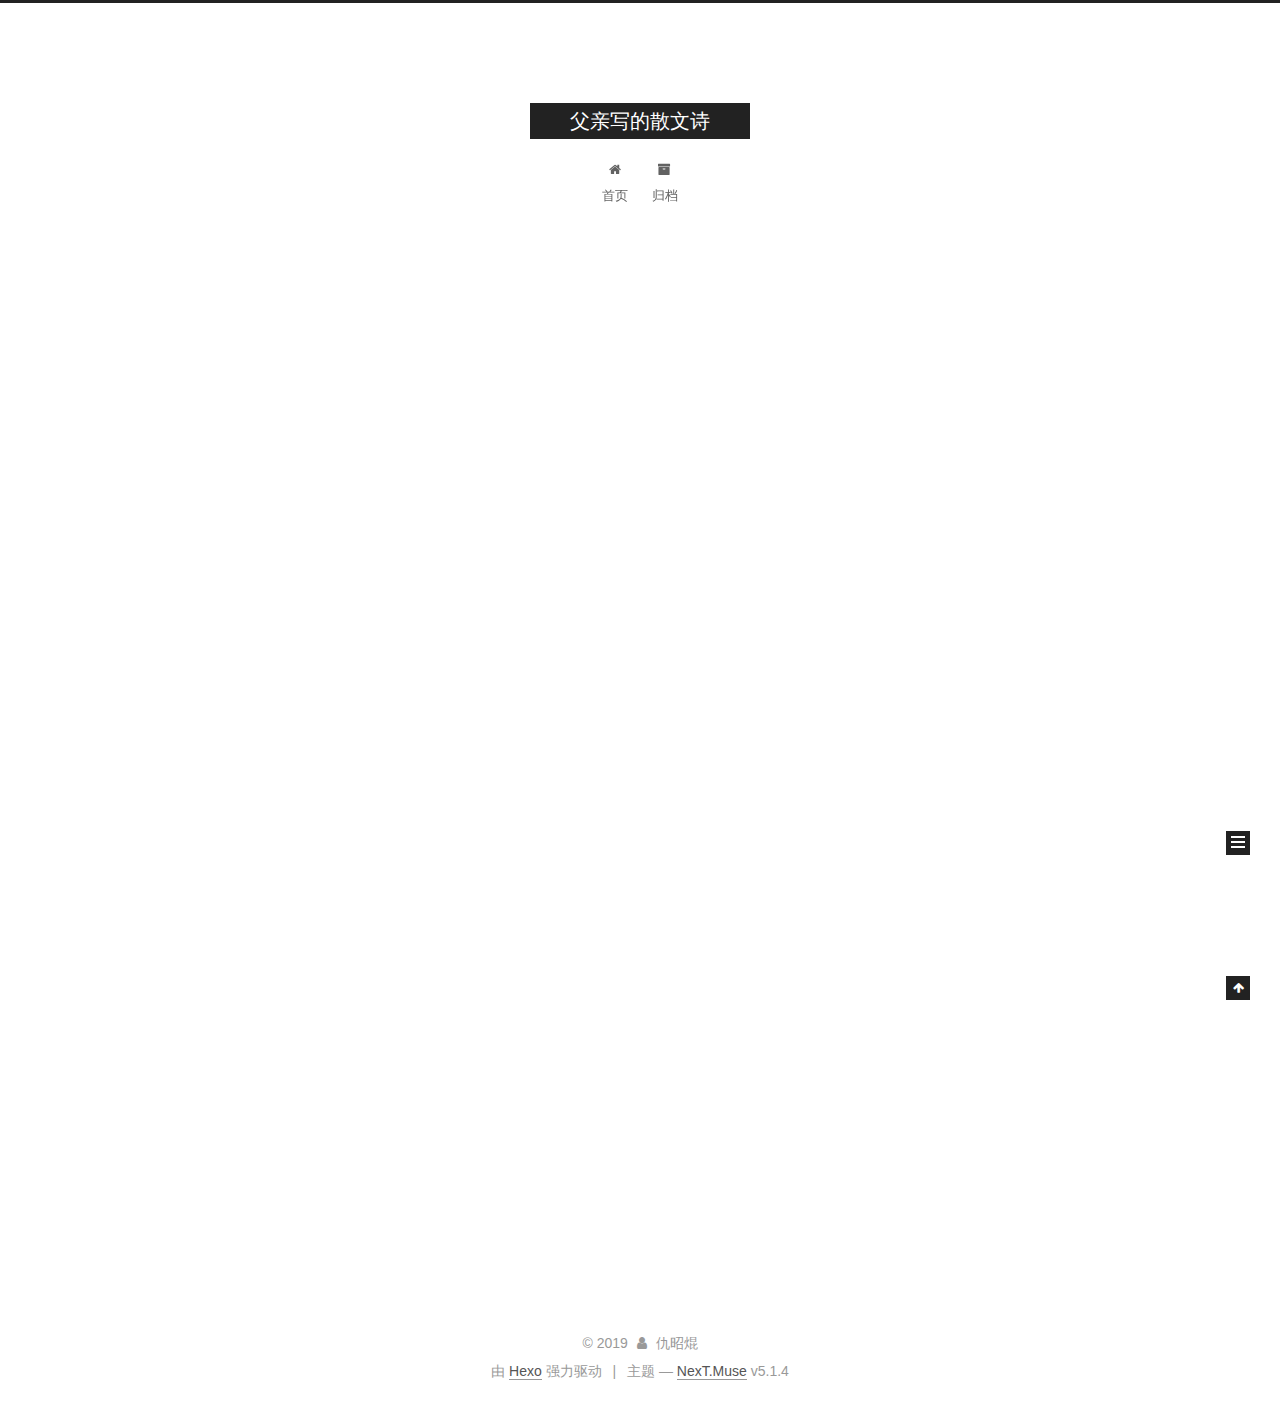
==== index.html @ 1dc47906 "Site updated: 2019-07-13 19:39:48" ====
<!DOCTYPE html>



  


<html class="theme-next muse use-motion" lang="zh-Hans">
<head><meta name="generator" content="Hexo 3.9.0">
  <meta charset="UTF-8">
<meta http-equiv="X-UA-Compatible" content="IE=edge">
<meta name="viewport" content="width=device-width, initial-scale=1, maximum-scale=1">
<meta name="theme-color" content="#222">









<meta http-equiv="Cache-Control" content="no-transform">
<meta http-equiv="Cache-Control" content="no-siteapp">
















  
  
  <link href="/lib/fancybox/source/jquery.fancybox.css?v=2.1.5" rel="stylesheet" type="text/css">







<link href="/lib/font-awesome/css/font-awesome.min.css?v=4.6.2" rel="stylesheet" type="text/css">

<link href="/css/main.css?v=5.1.4" rel="stylesheet" type="text/css">


  <link rel="apple-touch-icon" sizes="180x180" href="/images/apple-touch-icon-next.png?v=5.1.4">


  <link rel="icon" type="image/png" sizes="32x32" href="/images/favicon-32x32-next.png?v=5.1.4">


  <link rel="icon" type="image/png" sizes="16x16" href="/images/favicon-16x16-next.png?v=5.1.4">


  <link rel="mask-icon" href="/images/logo.svg?v=5.1.4" color="#222">





  <meta name="keywords" content="Hexo, NexT">










<meta property="og:type" content="website">
<meta property="og:title" content="父亲写的散文诗">
<meta property="og:url" content="http://yoursite.com/index.html">
<meta property="og:site_name" content="父亲写的散文诗">
<meta property="og:locale" content="zh-Hans">
<meta name="twitter:card" content="summary">
<meta name="twitter:title" content="父亲写的散文诗">



<script type="text/javascript" id="hexo.configurations">
  var NexT = window.NexT || {};
  var CONFIG = {
    root: '/',
    scheme: 'Muse',
    version: '5.1.4',
    sidebar: {"position":"left","display":"post","offset":12,"b2t":false,"scrollpercent":false,"onmobile":false},
    fancybox: true,
    tabs: true,
    motion: {"enable":true,"async":false,"transition":{"post_block":"fadeIn","post_header":"slideDownIn","post_body":"slideDownIn","coll_header":"slideLeftIn","sidebar":"slideUpIn"}},
    duoshuo: {
      userId: '0',
      author: '博主'
    },
    algolia: {
      applicationID: '',
      apiKey: '',
      indexName: '',
      hits: {"per_page":10},
      labels: {"input_placeholder":"Search for Posts","hits_empty":"We didn't find any results for the search: ${query}","hits_stats":"${hits} results found in ${time} ms"}
    }
  };
</script>



  <link rel="canonical" href="http://yoursite.com/">





  <title>父亲写的散文诗</title>
  








</head>

<body itemscope itemtype="http://schema.org/WebPage" lang="zh-Hans">

  
  
    
  

  <div class="container sidebar-position-left 
  page-home">
    <div class="headband"></div>

    <header id="header" class="header" itemscope itemtype="http://schema.org/WPHeader">
      <div class="header-inner"><div class="site-brand-wrapper">
  <div class="site-meta ">
    

    <div class="custom-logo-site-title">
      <a href="/" class="brand" rel="start">
        <span class="logo-line-before"><i></i></span>
        <span class="site-title">父亲写的散文诗</span>
        <span class="logo-line-after"><i></i></span>
      </a>
    </div>
      
        <p class="site-subtitle"></p>
      
  </div>

  <div class="site-nav-toggle">
    <button>
      <span class="btn-bar"></span>
      <span class="btn-bar"></span>
      <span class="btn-bar"></span>
    </button>
  </div>
</div>

<nav class="site-nav">
  

  
    <ul id="menu" class="menu">
      
        
        <li class="menu-item menu-item-home">
          <a href="/" rel="section">
            
              <i class="menu-item-icon fa fa-fw fa-home"></i> <br>
            
            首页
          </a>
        </li>
      
        
        <li class="menu-item menu-item-archives">
          <a href="/archives/" rel="section">
            
              <i class="menu-item-icon fa fa-fw fa-archive"></i> <br>
            
            归档
          </a>
        </li>
      

      
    </ul>
  

  
</nav>



 </div>
    </header>

    <main id="main" class="main">
      <div class="main-inner">
        <div class="content-wrap">
          <div id="content" class="content">
            
  <section id="posts" class="posts-expand">
    
      

  

  
  
  

  <article class="post post-type-normal" itemscope itemtype="http://schema.org/Article">
  
  
  
  <div class="post-block">
    <link itemprop="mainEntityOfPage" href="http://yoursite.com/2019/07/13/hello-world/">

    <span hidden itemprop="author" itemscope itemtype="http://schema.org/Person">
      <meta itemprop="name" content="仇昭焜">
      <meta itemprop="description" content>
      <meta itemprop="image" content="/images/avatar.gif">
    </span>

    <span hidden itemprop="publisher" itemscope itemtype="http://schema.org/Organization">
      <meta itemprop="name" content="父亲写的散文诗">
    </span>

    
      <header class="post-header">

        
        
          <h1 class="post-title" itemprop="name headline">
                
                <a class="post-title-link" href="/2019/07/13/hello-world/" itemprop="url">Hello World</a></h1>
        

        <div class="post-meta">
          <span class="post-time">
            
              <span class="post-meta-item-icon">
                <i class="fa fa-calendar-o"></i>
              </span>
              
                <span class="post-meta-item-text">发表于</span>
              
              <time title="创建于" itemprop="dateCreated datePublished" datetime="2019-07-13T18:58:44+08:00">
                2019-07-13
              </time>
            

            

            
          </span>

          

          
            
          

          
          

          

          

          

        </div>
      </header>
    

    
    
    
    <div class="post-body" itemprop="articleBody">

      
      

      
        
          
            <p>Welcome to <a href="https://hexo.io/" target="_blank" rel="noopener">Hexo</a>! This is your very first post. Check <a href="https://hexo.io/docs/" target="_blank" rel="noopener">documentation</a> for more info. If you get any problems when using Hexo, you can find the answer in <a href="https://hexo.io/docs/troubleshooting.html" target="_blank" rel="noopener">troubleshooting</a> or you can ask me on <a href="https://github.com/hexojs/hexo/issues" target="_blank" rel="noopener">GitHub</a>.</p>
<h2 id="Quick-Start"><a href="#Quick-Start" class="headerlink" title="Quick Start"></a>Quick Start</h2><h3 id="Create-a-new-post"><a href="#Create-a-new-post" class="headerlink" title="Create a new post"></a>Create a new post</h3><figure class="highlight bash"><table><tr><td class="gutter"><pre><span class="line">1</span><br></pre></td><td class="code"><pre><span class="line">$ hexo new <span class="string">"My New Post"</span></span><br></pre></td></tr></table></figure>

<p>More info: <a href="https://hexo.io/docs/writing.html" target="_blank" rel="noopener">Writing</a></p>
<h3 id="Run-server"><a href="#Run-server" class="headerlink" title="Run server"></a>Run server</h3><figure class="highlight bash"><table><tr><td class="gutter"><pre><span class="line">1</span><br></pre></td><td class="code"><pre><span class="line">$ hexo server</span><br></pre></td></tr></table></figure>

<p>More info: <a href="https://hexo.io/docs/server.html" target="_blank" rel="noopener">Server</a></p>
<h3 id="Generate-static-files"><a href="#Generate-static-files" class="headerlink" title="Generate static files"></a>Generate static files</h3><figure class="highlight bash"><table><tr><td class="gutter"><pre><span class="line">1</span><br></pre></td><td class="code"><pre><span class="line">$ hexo generate</span><br></pre></td></tr></table></figure>

<p>More info: <a href="https://hexo.io/docs/generating.html" target="_blank" rel="noopener">Generating</a></p>
<h3 id="Deploy-to-remote-sites"><a href="#Deploy-to-remote-sites" class="headerlink" title="Deploy to remote sites"></a>Deploy to remote sites</h3><figure class="highlight bash"><table><tr><td class="gutter"><pre><span class="line">1</span><br></pre></td><td class="code"><pre><span class="line">$ hexo deploy</span><br></pre></td></tr></table></figure>

<p>More info: <a href="https://hexo.io/docs/deployment.html" target="_blank" rel="noopener">Deployment</a></p>

          
        
      
    </div>
    
    
    

    

    

    

    <footer class="post-footer">
      

      

      

      
      
        <div class="post-eof"></div>
      
    </footer>
  </div>
  
  
  
  </article>


    
  </section>

  


          </div>
          


          

        </div>
        
          
  
  <div class="sidebar-toggle">
    <div class="sidebar-toggle-line-wrap">
      <span class="sidebar-toggle-line sidebar-toggle-line-first"></span>
      <span class="sidebar-toggle-line sidebar-toggle-line-middle"></span>
      <span class="sidebar-toggle-line sidebar-toggle-line-last"></span>
    </div>
  </div>

  <aside id="sidebar" class="sidebar">
    
    <div class="sidebar-inner">

      

      

      <section class="site-overview-wrap sidebar-panel sidebar-panel-active">
        <div class="site-overview">
          <div class="site-author motion-element" itemprop="author" itemscope itemtype="http://schema.org/Person">
            
              <p class="site-author-name" itemprop="name">仇昭焜</p>
              <p class="site-description motion-element" itemprop="description"></p>
          </div>

          <nav class="site-state motion-element">

            
              <div class="site-state-item site-state-posts">
              
                <a href="/archives/">
              
                  <span class="site-state-item-count">1</span>
                  <span class="site-state-item-name">日志</span>
                </a>
              </div>
            

            

            

          </nav>

          

          

          
          

          
          

          

        </div>
      </section>

      

      

    </div>
  </aside>


        
      </div>
    </main>

    <footer id="footer" class="footer">
      <div class="footer-inner">
        <div class="copyright">&copy; <span itemprop="copyrightYear">2019</span>
  <span class="with-love">
    <i class="fa fa-user"></i>
  </span>
  <span class="author" itemprop="copyrightHolder">仇昭焜</span>

  
</div>


  <div class="powered-by">由 <a class="theme-link" target="_blank" href="https://hexo.io">Hexo</a> 强力驱动</div>



  <span class="post-meta-divider">|</span>



  <div class="theme-info">主题 &mdash; <a class="theme-link" target="_blank" href="https://github.com/iissnan/hexo-theme-next">NexT.Muse</a> v5.1.4</div>




        







        
      </div>
    </footer>

    
      <div class="back-to-top">
        <i class="fa fa-arrow-up"></i>
        
      </div>
    

    

  </div>

  

<script type="text/javascript">
  if (Object.prototype.toString.call(window.Promise) !== '[object Function]') {
    window.Promise = null;
  }
</script>









  












  
  
    <script type="text/javascript" src="/lib/jquery/index.js?v=2.1.3"></script>
  

  
  
    <script type="text/javascript" src="/lib/fastclick/lib/fastclick.min.js?v=1.0.6"></script>
  

  
  
    <script type="text/javascript" src="/lib/jquery_lazyload/jquery.lazyload.js?v=1.9.7"></script>
  

  
  
    <script type="text/javascript" src="/lib/velocity/velocity.min.js?v=1.2.1"></script>
  

  
  
    <script type="text/javascript" src="/lib/velocity/velocity.ui.min.js?v=1.2.1"></script>
  

  
  
    <script type="text/javascript" src="/lib/fancybox/source/jquery.fancybox.pack.js?v=2.1.5"></script>
  


  


  <script type="text/javascript" src="/js/src/utils.js?v=5.1.4"></script>

  <script type="text/javascript" src="/js/src/motion.js?v=5.1.4"></script>



  
  

  

  


  <script type="text/javascript" src="/js/src/bootstrap.js?v=5.1.4"></script>



  


  




	





  





  












  





  

  

  

  
  

  

  

  

</body>
</html>
---- css/main.css ----
/* normalize.css v3.0.2 | MIT License | git.io/normalize */
html {
  font-family: sans-serif; /* 1 */
  -ms-text-size-adjust: 100%; /* 2 */
  -webkit-text-size-adjust: 100%; /* 2 */
}
body {
  margin: 0;
}
article,
aside,
details,
figcaption,
figure,
footer,
header,
hgroup,
main,
menu,
nav,
section,
summary {
  display: block;
}
audio,
canvas,
progress,
video {
  display: inline-block; /* 1 */
  vertical-align: baseline; /* 2 */
}
audio:not([controls]) {
  display: none;
  height: 0;
}
[hidden],
template {
  display: none;
}
a {
  background-color: transparent;
}
a:active,
a:hover {
  outline: 0;
}
abbr[title] {
  border-bottom: 1px dotted;
}
b,
strong {
  font-weight: bold;
}
dfn {
  font-style: italic;
}
h1 {
  font-size: 2em;
  margin: 0.67em 0;
}
mark {
  background: #ff0;
  color: #000;
}
small {
  font-size: 80%;
}
sub,
sup {
  font-size: 75%;
  line-height: 0;
  position: relative;
  vertical-align: baseline;
}
sup {
  top: -0.5em;
}
sub {
  bottom: -0.25em;
}
img {
  border: 0;
}
svg:not(:root) {
  overflow: hidden;
}
figure {
  margin: 1em 40px;
}
hr {
  -moz-box-sizing: content-box;
  box-sizing: content-box;
  height: 0;
}
pre {
  overflow: auto;
}
code,
kbd,
pre,
samp {
  font-family: monospace, monospace;
  font-size: 1em;
}
button,
input,
optgroup,
select,
textarea {
  color: inherit; /* 1 */
  font: inherit; /* 2 */
  margin: 0; /* 3 */
}
button {
  overflow: visible;
}
button,
select {
  text-transform: none;
}
button,
html input[type="button"],
input[type="reset"],
input[type="submit"] {
  -webkit-appearance: button; /* 2 */
  cursor: pointer; /* 3 */
}
button[disabled],
html input[disabled] {
  cursor: default;
}
button::-moz-focus-inner,
input::-moz-focus-inner {
  border: 0;
  padding: 0;
}
input {
  line-height: normal;
}
input[type="checkbox"],
input[type="radio"] {
  box-sizing: border-box; /* 1 */
  padding: 0; /* 2 */
}
input[type="number"]::-webkit-inner-spin-button,
input[type="number"]::-webkit-outer-spin-button {
  height: auto;
}
input[type="search"] {
  -webkit-appearance: textfield; /* 1 */
  -moz-box-sizing: content-box;
  -webkit-box-sizing: content-box; /* 2 */
  box-sizing: content-box;
}
input[type="search"]::-webkit-search-cancel-button,
input[type="search"]::-webkit-search-decoration {
  -webkit-appearance: none;
}
fieldset {
  border: 1px solid #c0c0c0;
  margin: 0 2px;
  padding: 0.35em 0.625em 0.75em;
}
legend {
  border: 0; /* 1 */
  padding: 0; /* 2 */
}
textarea {
  overflow: auto;
}
optgroup {
  font-weight: bold;
}
table {
  border-collapse: collapse;
  border-spacing: 0;
}
td,
th {
  padding: 0;
}
::selection {
  background: #262a30;
  color: #fff;
}
body {
  position: relative;
  font-family: 'Lato', "PingFang SC", "Microsoft YaHei", sans-serif;
  font-size: 14px;
  line-height: 2;
  color: #555;
  background: #fff;
}
@media (max-width: 767px) {
  body {
    padding-right: 0 !important;
  }
}
@media (min-width: 768px) and (max-width: 991px) {
  body {
    padding-right: 0 !important;
  }
}
@media (min-width: 1600px) {
  body {
    font-size: 16px;
  }
}
h1,
h2,
h3,
h4,
h5,
h6 {
  margin: 0;
  padding: 0;
  font-weight: bold;
  line-height: 1.5;
  font-family: 'Lato', "PingFang SC", "Microsoft YaHei", sans-serif;
}
h2,
h3,
h4,
h5,
h6 {
  margin: 20px 0 15px;
}
h1 {
  font-size: 22px;
}
@media (max-width: 767px) {
  h1 {
    font-size: 18px;
  }
}
h2 {
  font-size: 20px;
}
@media (max-width: 767px) {
  h2 {
    font-size: 16px;
  }
}
h3 {
  font-size: 18px;
}
@media (max-width: 767px) {
  h3 {
    font-size: 14px;
  }
}
h4 {
  font-size: 16px;
}
@media (max-width: 767px) {
  h4 {
    font-size: 12px;
  }
}
h5 {
  font-size: 14px;
}
@media (max-width: 767px) {
  h5 {
    font-size: 10px;
  }
}
h6 {
  font-size: 12px;
}
@media (max-width: 767px) {
  h6 {
    font-size: 8px;
  }
}
p {
  margin: 0 0 20px 0;
}
a {
  color: #555;
  text-decoration: none;
  outline: none;
  border-bottom: 1px solid #999;
  word-wrap: break-word;
}
a:hover {
  color: #222;
  border-bottom-color: #222;
}
blockquote {
  margin: 0;
  padding: 0;
}
img {
  display: block;
  margin: auto;
  max-width: 100%;
  height: auto;
}
hr {
  margin: 40px 0;
  height: 3px;
  border: none;
  background-color: #ddd;
  background-image: repeating-linear-gradient(-45deg, #fff, #fff 4px, transparent 4px, transparent 8px);
}
blockquote {
  padding: 0 15px;
  color: #666;
  border-left: 4px solid #ddd;
}
blockquote cite::before {
  content: "-";
  padding: 0 5px;
}
dt {
  font-weight: 700;
}
dd {
  margin: 0;
  padding: 0;
}
kbd {
  border: 1px solid #ccc;
  border-radius: 0.2em;
  box-shadow: 0.1em 0.1em 0.2em rgba(0,0,0,0.1);
  background-color: #f9f9f9;
  font-family: inherit;
  background-image: -webkit-linear-gradient(top, #eee, #fff, #eee);
  padding: 0.1em 0.3em;
  white-space: nowrap;
}
.text-left {
  text-align: left;
}
.text-center {
  text-align: center;
}
.text-right {
  text-align: right;
}
.text-justify {
  text-align: justify;
}
.text-nowrap {
  white-space: nowrap;
}
.text-lowercase {
  text-transform: lowercase;
}
.text-uppercase {
  text-transform: uppercase;
}
.text-capitalize {
  text-transform: capitalize;
}
.center-block {
  display: block;
  margin-left: auto;
  margin-right: auto;
}
.clearfix:before,
.clearfix:after {
  content: " ";
  display: table;
}
.clearfix:after {
  clear: both;
}
.pullquote {
  width: 45%;
}
.pullquote.left {
  float: left;
  margin-left: 5px;
  margin-right: 10px;
}
.pullquote.right {
  float: right;
  margin-left: 10px;
  margin-right: 5px;
}
.affix.affix.affix {
  position: fixed;
}
.translation {
  margin-top: -20px;
  font-size: 14px;
  color: #999;
}
.scrollbar-measure {
  width: 100px;
  height: 100px;
  overflow: scroll;
  position: absolute;
  top: -9999px;
}
.use-motion .motion-element {
  opacity: 0;
}
table {
  margin: 20px 0;
  width: 100%;
  border-collapse: collapse;
  border-spacing: 0;
  border: 1px solid #ddd;
  font-size: 14px;
  table-layout: fixed;
  word-wrap: break-all;
}
table>tbody>tr:nth-of-type(odd) {
  background-color: #f9f9f9;
}
table>tbody>tr:hover {
  background-color: #f5f5f5;
}
caption,
th,
td {
  padding: 8px;
  text-align: left;
  vertical-align: middle;
  font-weight: normal;
}
th,
td {
  border-bottom: 3px solid #ddd;
  border-right: 1px solid #eee;
}
th {
  padding-bottom: 10px;
  font-weight: 700;
}
td {
  border-bottom-width: 1px;
}
html,
body {
  height: 100%;
}
.container {
  position: relative;
  min-height: 100%;
}
.header-inner {
  margin: 0 auto;
  padding: 100px 0 70px;
  width: 700px;
}
@media (min-width: 1600px) {
  .container .header-inner {
    width: 900px;
  }
}
.main {
  padding-bottom: 150px;
}
.main-inner {
  margin: 0 auto;
  width: 700px;
}
@media (min-width: 1600px) {
  .container .main-inner {
    width: 900px;
  }
}
.footer {
  position: absolute;
  left: 0;
  bottom: 0;
  width: 100%;
  min-height: 50px;
}
.footer-inner {
  box-sizing: border-box;
  margin: 20px auto;
  width: 700px;
}
@media (min-width: 1600px) {
  .container .footer-inner {
    width: 900px;
  }
}
pre,
.highlight {
  overflow: auto;
  margin: 20px 0;
  padding: 0;
  font-size: 13px;
  color: #4d4d4c;
  background: #f7f7f7;
  line-height: 1.6;
}
pre,
code {
  font-family: consolas, Menlo, "PingFang SC", "Microsoft YaHei", monospace;
}
code {
  padding: 2px 4px;
  word-wrap: break-word;
  color: #555;
  background: #eee;
  border-radius: 3px;
  font-size: 13px;
}
pre {
  padding: 10px;
}
pre code {
  padding: 0;
  color: #4d4d4c;
  background: none;
  text-shadow: none;
}
.highlight {
  border-radius: 1px;
}
.highlight pre {
  border: none;
  margin: 0;
  padding: 10px 0;
}
.highlight table {
  margin: 0;
  width: auto;
  border: none;
}
.highlight td {
  border: none;
  padding: 0;
}
.highlight figcaption {
  font-size: 1em;
  color: #4d4d4c;
  line-height: 1em;
  margin-bottom: 1em;
}
.highlight figcaption:before,
.highlight figcaption:after {
  content: " ";
  display: table;
}
.highlight figcaption:after {
  clear: both;
}
.highlight figcaption a {
  float: right;
  color: #4d4d4c;
}
.highlight figcaption a:hover {
  border-bottom-color: #4d4d4c;
}
.highlight .gutter pre {
  padding-left: 10px;
  padding-right: 10px;
  color: #869194;
  text-align: right;
  background-color: #eff2f3;
}
.highlight .code pre {
  width: 100%;
  padding-left: 10px;
  padding-right: 10px;
  background-color: #f7f7f7;
}
.highlight .line {
  height: 20px;
}
.gutter {
  -webkit-user-select: none;
  -moz-user-select: none;
  -ms-user-select: none;
  user-select: none;
}
.gist table {
  width: auto;
}
.gist table td {
  border: none;
}
pre .deletion {
  background: #fdd;
}
pre .addition {
  background: #dfd;
}
pre .meta {
  color: #8959a8;
}
pre .comment {
  color: #8e908c;
}
pre .variable,
pre .attribute,
pre .tag,
pre .regexp,
pre .ruby .constant,
pre .xml .tag .title,
pre .xml .pi,
pre .xml .doctype,
pre .html .doctype,
pre .css .id,
pre .css .class,
pre .css .pseudo {
  color: #c82829;
}
pre .number,
pre .preprocessor,
pre .built_in,
pre .literal,
pre .params,
pre .constant,
pre .command {
  color: #f5871f;
}
pre .ruby .class .title,
pre .css .rules .attribute,
pre .string,
pre .value,
pre .inheritance,
pre .header,
pre .ruby .symbol,
pre .xml .cdata,
pre .special,
pre .number,
pre .formula {
  color: #718c00;
}
pre .title,
pre .css .hexcolor {
  color: #3e999f;
}
pre .function,
pre .python .decorator,
pre .python .title,
pre .ruby .function .title,
pre .ruby .title .keyword,
pre .perl .sub,
pre .javascript .title,
pre .coffeescript .title {
  color: #4271ae;
}
pre .keyword,
pre .javascript .function {
  color: #8959a8;
}
.full-image.full-image.full-image.full-image {
  border: none;
  max-width: 100%;
  width: auto;
  margin: 20px auto 25px;
}
@media (min-width: 992px) {
  .full-image.full-image.full-image.full-image {
    max-width: none;
    width: 110%;
    margin: 25px -5%;
  }
}
.blockquote-center,
.page-home .post-type-quote blockquote,
.page-post-detail .post-type-quote blockquote {
  position: relative;
  margin: 40px 0;
  padding: 0;
  border-left: none;
  text-align: center;
}
.blockquote-center::before,
.page-home .post-type-quote blockquote::before,
.page-post-detail .post-type-quote blockquote::before,
.blockquote-center::after,
.page-home .post-type-quote blockquote::after,
.page-post-detail .post-type-quote blockquote::after {
  position: absolute;
  content: ' ';
  display: block;
  width: 100%;
  height: 24px;
  opacity: 0.2;
  background-repeat: no-repeat;
  background-position: 0 -6px;
  background-size: 22px 22px;
}
.blockquote-center::before,
.page-home .post-type-quote blockquote::before,
.page-post-detail .post-type-quote blockquote::before {
  top: -20px;
  background-image: url("../images/quote-l.svg");
  border-top: 1px solid #ccc;
}
.blockquote-center::after,
.page-home .post-type-quote blockquote::after,
.page-post-detail .post-type-quote blockquote::after {
  bottom: -20px;
  background-image: url("../images/quote-r.svg");
  border-bottom: 1px solid #ccc;
  background-position: 100% 8px;
}
.blockquote-center p,
.page-home .post-type-quote blockquote p,
.page-post-detail .post-type-quote blockquote p,
.blockquote-center div,
.page-home .post-type-quote blockquote div,
.page-post-detail .post-type-quote blockquote div {
  text-align: center;
}
.post .post-body .group-picture img {
  box-sizing: border-box;
  padding: 0 3px;
  border: none;
}
.post .group-picture-row {
  overflow: hidden;
  margin-top: 6px;
}
.post .group-picture-row:first-child {
  margin-top: 0;
}
.post .group-picture-column {
  float: left;
}
.page-post-detail .post-body .group-picture-column {
  float: none;
  margin-top: 10px;
  width: auto !important;
}
.page-post-detail .post-body .group-picture-column img {
  margin: 0 auto;
}
.page-archive .group-picture-container {
  overflow: hidden;
}
.page-archive .group-picture-row {
  float: left;
}
.page-archive .group-picture-row:first-child {
  margin-top: 6px;
}
.page-archive .group-picture-column {
  max-width: 150px;
  max-height: 150px;
}
.post-body .note {
  position: relative;
  padding: 15px;
  margin-bottom: 20px;
  border: 1px solid #eee;
  border-left-width: 5px;
  border-radius: 3px;
}
.post-body .note h2,
.post-body .note h3,
.post-body .note h4,
.post-body .note h5,
.post-body .note h6 {
  margin-top: 0;
  margin-bottom: 0;
  border-bottom: initial;
  padding-top: 0 !important;
}
.post-body .note p:first-child,
.post-body .note ul:first-child,
.post-body .note ol:first-child,
.post-body .note table:first-child,
.post-body .note pre:first-child,
.post-body .note blockquote:first-child {
  margin-top: 0;
}
.post-body .note p:last-child,
.post-body .note ul:last-child,
.post-body .note ol:last-child,
.post-body .note table:last-child,
.post-body .note pre:last-child,
.post-body .note blockquote:last-child {
  margin-bottom: 0;
}
.post-body .note.default {
  border-left-color: #777;
}
.post-body .note.default h2,
.post-body .note.default h3,
.post-body .note.default h4,
.post-body .note.default h5,
.post-body .note.default h6 {
  color: #777;
}
.post-body .note.primary {
  border-left-color: #6f42c1;
}
.post-body .note.primary h2,
.post-body .note.primary h3,
.post-body .note.primary h4,
.post-body .note.primary h5,
.post-body .note.primary h6 {
  color: #6f42c1;
}
.post-body .note.info {
  border-left-color: #428bca;
}
.post-body .note.info h2,
.post-body .note.info h3,
.post-body .note.info h4,
.post-body .note.info h5,
.post-body .note.info h6 {
  color: #428bca;
}
.post-body .note.success {
  border-left-color: #5cb85c;
}
.post-body .note.success h2,
.post-body .note.success h3,
.post-body .note.success h4,
.post-body .note.success h5,
.post-body .note.success h6 {
  color: #5cb85c;
}
.post-body .note.warning {
  border-left-color: #f0ad4e;
}
.post-body .note.warning h2,
.post-body .note.warning h3,
.post-body .note.warning h4,
.post-body .note.warning h5,
.post-body .note.warning h6 {
  color: #f0ad4e;
}
.post-body .note.danger {
  border-left-color: #d9534f;
}
.post-body .note.danger h2,
.post-body .note.danger h3,
.post-body .note.danger h4,
.post-body .note.danger h5,
.post-body .note.danger h6 {
  color: #d9534f;
}
.post-body .label {
  display: inline;
  padding: 0 2px;
  white-space: nowrap;
}
.post-body .label.default {
  background-color: #f0f0f0;
}
.post-body .label.primary {
  background-color: #efe6f7;
}
.post-body .label.info {
  background-color: #e5f2f8;
}
.post-body .label.success {
  background-color: #e7f4e9;
}
.post-body .label.warning {
  background-color: #fcf6e1;
}
.post-body .label.danger {
  background-color: #fae8eb;
}
.post-body .tabs {
  position: relative;
  display: block;
  margin-bottom: 20px;
  padding-top: 10px;
}
.post-body .tabs ul.nav-tabs {
  margin: 0;
  padding: 0;
  display: flex;
  margin-bottom: -1px;
}
@media (max-width: 413px) {
  .post-body .tabs ul.nav-tabs {
    display: block;
    margin-bottom: 5px;
  }
}
.post-body .tabs ul.nav-tabs li.tab {
  list-style-type: none !important;
  margin: 0 0.25em 0 0;
  border-top: 3px solid transparent;
  border-left: 1px solid transparent;
  border-right: 1px solid transparent;
}
@media (max-width: 413px) {
  .post-body .tabs ul.nav-tabs li.tab {
    margin: initial;
    border-top: 1px solid transparent;
    border-left: 3px solid transparent;
    border-right: 1px solid transparent;
    border-bottom: 1px solid transparent;
  }
}
.post-body .tabs ul.nav-tabs li.tab a {
  outline: 0;
  border-bottom: initial;
  display: block;
  line-height: 1.8em;
  padding: 0.25em 0.75em;
  transition-duration: 0.2s;
  transition-timing-function: ease-out;
  transition-delay: 0s;
}
.post-body .tabs ul.nav-tabs li.tab a i {
  width: 1.285714285714286em;
}
.post-body .tabs ul.nav-tabs li.tab.active {
  border-top: 3px solid #fc6423;
  border-left: 1px solid #ddd;
  border-right: 1px solid #ddd;
  background-color: #fff;
}
@media (max-width: 413px) {
  .post-body .tabs ul.nav-tabs li.tab.active {
    border-top: 1px solid #ddd;
    border-left: 3px solid #fc6423;
    border-right: 1px solid #ddd;
    border-bottom: 1px solid #ddd;
  }
}
.post-body .tabs ul.nav-tabs li.tab.active a {
  cursor: default;
  color: #555;
}
.post-body .tabs .tab-content {
  background-color: #fff;
}
.post-body .tabs .tab-content .tab-pane {
  border: 1px solid #ddd;
  padding: 20px 20px 0 20px;
}
.post-body .tabs .tab-content .tab-pane:not(.active) {
  display: none !important;
}
.post-body .tabs .tab-content .tab-pane.active {
  display: block !important;
}
.btn {
  display: inline-block;
  padding: 0 20px;
  font-size: 14px;
  color: #fff;
  background: #222;
  border: 2px solid #222;
  text-decoration: none;
  border-radius: 0;
  transition-property: background-color;
  transition-duration: 0.2s;
  transition-timing-function: ease-in-out;
  transition-delay: 0s;
  line-height: 2;
}
.btn:hover {
  border-color: #222;
  color: #222;
  background: #fff;
}
.btn +.btn {
  margin: 0 0 8px 8px;
}
.btn .fa-fw {
  width: 1.285714285714286em;
  text-align: left;
}
.btn-bar {
  display: block;
  width: 22px;
  height: 2px;
  background: #555;
  border-radius: 1px;
}
.btn-bar+.btn-bar {
  margin-top: 4px;
}
.pagination {
  margin: 120px 0 40px;
  text-align: center;
  border-top: 1px solid #eee;
}
.page-number-basic,
.pagination .prev,
.pagination .next,
.pagination .page-number,
.pagination .space {
  display: inline-block;
  position: relative;
  top: -1px;
  margin: 0 10px;
  padding: 0 11px;
}
@media (max-width: 767px) {
  .page-number-basic,
  .pagination .prev,
  .pagination .next,
  .pagination .page-number,
  .pagination .space {
    margin: 0 5px;
  }
}
.pagination .prev,
.pagination .next,
.pagination .page-number {
  border-bottom: 0;
  border-top: 1px solid #eee;
  transition-property: border-color;
  transition-duration: 0.2s;
  transition-timing-function: ease-in-out;
  transition-delay: 0s;
}
.pagination .prev:hover,
.pagination .next:hover,
.pagination .page-number:hover {
  border-top-color: #222;
}
.pagination .space {
  padding: 0;
  margin: 0;
}
.pagination .prev {
  margin-left: 0;
}
.pagination .next {
  margin-right: 0;
}
.pagination .page-number.current {
  color: #fff;
  background: #ccc;
  border-top-color: #ccc;
}
@media (max-width: 767px) {
  .pagination {
    border-top: none;
  }
  .pagination .prev,
  .pagination .next,
  .pagination .page-number {
    margin-bottom: 10px;
    border-top: 0;
    border-bottom: 1px solid #eee;
    padding: 0 10px;
  }
  .pagination .prev:hover,
  .pagination .next:hover,
  .pagination .page-number:hover {
    border-bottom-color: #222;
  }
}
.comments {
  margin: 60px 20px 0;
}
.tag-cloud {
  text-align: center;
}
.tag-cloud a {
  display: inline-block;
  margin: 10px;
}
.back-to-top {
  box-sizing: border-box;
  position: fixed;
  bottom: -100px;
  right: 30px;
  z-index: 1050;
  padding: 0 6px;
  width: 24px;
  background: #222;
  font-size: 12px;
  opacity: 1;
  color: #fff;
  cursor: pointer;
  text-align: center;
  -webkit-transform: translateZ(0);
  transition-property: bottom;
  transition-duration: 0.2s;
  transition-timing-function: ease-in-out;
  transition-delay: 0s;
}
@media (min-width: 768px) and (max-width: 991px) {
  .back-to-top {
    display: none !important;
  }
}
@media (max-width: 767px) {
  .back-to-top {
    display: none !important;
  }
}
.back-to-top.back-to-top-on {
  bottom: 19px;
}
.header {
  background: transparent;
}
.header-inner {
  position: relative;
}
.headband {
  height: 3px;
  background: #222;
}
.site-meta {
  margin: 0;
  text-align: center;
}
@media (max-width: 767px) {
  .site-meta {
    text-align: center;
  }
}
.brand {
  position: relative;
  display: inline-block;
  padding: 0 40px;
  color: #fff;
  background: #222;
  border-bottom: none;
}
.brand:hover {
  color: #fff;
}
.logo {
  display: inline-block;
  margin-right: 5px;
  line-height: 36px;
  vertical-align: top;
}
.site-title {
  display: inline-block;
  vertical-align: top;
  line-height: 36px;
  font-size: 20px;
  font-weight: normal;
  font-family: 'Lato', "PingFang SC", "Microsoft YaHei", sans-serif;
}
.site-subtitle {
  margin-top: 10px;
  font-size: 13px;
  color: #999;
}
.use-motion .brand {
  opacity: 0;
}
.use-motion .logo,
.use-motion .site-title,
.use-motion .site-subtitle {
  opacity: 0;
  position: relative;
  top: -10px;
}
.site-nav-toggle {
  display: none;
  position: absolute;
  top: 10px;
  left: 10px;
}
@media (max-width: 767px) {
  .site-nav-toggle {
    display: block;
  }
}
.site-nav-toggle button {
  margin-top: 2px;
  padding: 9px 10px;
  background: transparent;
  border: none;
}
@media (max-width: 767px) {
  .site-nav {
    display: none;
    margin: 0 -10px;
    padding: 0 10px;
    clear: both;
    border-top: 1px solid #ddd;
  }
}
@media (min-width: 768px) and (max-width: 991px) {
  .site-nav {
    display: block !important;
  }
}
@media (min-width: 992px) {
  .site-nav {
    display: block !important;
  }
}
.menu {
  margin-top: 20px;
  padding-left: 0;
  text-align: center;
}
.menu .menu-item {
  display: inline-block;
  margin: 0 10px;
  list-style: none;
}
@media screen and (max-width: 767px) {
  .menu .menu-item {
    margin-top: 10px;
  }
}
.menu .menu-item a {
  display: block;
  font-size: 13px;
  line-height: inherit;
  border-bottom: 1px solid transparent;
  transition-property: border-color;
  transition-duration: 0.2s;
  transition-timing-function: ease-in-out;
  transition-delay: 0s;
}
.menu .menu-item a:hover {
  border-bottom-color: #222;
}
.menu .menu-item .fa {
  margin-right: 5px;
}
.use-motion .menu-item {
  opacity: 0;
}
.post-body {
  font-family: 'Lato', "PingFang SC", "Microsoft YaHei", sans-serif;
}
@media (max-width: 767px) {
  .post-body {
    word-break: break-word;
  }
}
.post-body .fancybox img {
  display: block !important;
  margin: 0 auto;
  cursor: pointer;
  cursor: zoom-in;
  cursor: -webkit-zoom-in;
}
.post-body .image-caption,
.post-body .figure .caption {
  margin: -20px auto 15px;
  text-align: center;
  font-size: 14px;
  color: #999;
  font-weight: bold;
  line-height: 1;
}
.post-sticky-flag {
  display: inline-block;
  font-size: 16px;
  -ms-transform: rotate(30deg);
  -webkit-transform: rotate(30deg);
  -moz-transform: rotate(30deg);
  -ms-transform: rotate(30deg);
  -o-transform: rotate(30deg);
  transform: rotate(30deg);
}
.use-motion .post-block,
.use-motion .pagination,
.use-motion .comments {
  opacity: 0;
}
.use-motion .post-header {
  opacity: 0;
}
.use-motion .post-body {
  opacity: 0;
}
.use-motion .collection-title {
  opacity: 0;
}
.posts-expand {
  padding-top: 40px;
}
@media (max-width: 767px) {
  .posts-expand {
    margin: 0 20px;
  }
  .post-body pre .gutter pre {
    padding-right: 10px;
  }
  .post-body .highlight {
    margin-left: 0px;
    margin-right: 0px;
    padding: 0;
  }
  .post-body .highlight .gutter pre {
    padding-right: 10px;
  }
}
@media (min-width: 992px) {
  .posts-expand .post-body {
    text-align: justify;
  }
}
.posts-expand .post-body h2,
.posts-expand .post-body h3,
.posts-expand .post-body h4,
.posts-expand .post-body h5,
.posts-expand .post-body h6 {
  padding-top: 10px;
}
.posts-expand .post-body h2 .header-anchor,
.posts-expand .post-body h3 .header-anchor,
.posts-expand .post-body h4 .header-anchor,
.posts-expand .post-body h5 .header-anchor,
.posts-expand .post-body h6 .header-anchor {
  float: right;
  margin-left: 10px;
  color: #ccc;
  border-bottom-style: none;
  visibility: hidden;
}
.posts-expand .post-body h2 .header-anchor:hover,
.posts-expand .post-body h3 .header-anchor:hover,
.posts-expand .post-body h4 .header-anchor:hover,
.posts-expand .post-body h5 .header-anchor:hover,
.posts-expand .post-body h6 .header-anchor:hover {
  color: inherit;
}
.posts-expand .post-body h2:hover .header-anchor,
.posts-expand .post-body h3:hover .header-anchor,
.posts-expand .post-body h4:hover .header-anchor,
.posts-expand .post-body h5:hover .header-anchor,
.posts-expand .post-body h6:hover .header-anchor {
  visibility: visible;
}
.posts-expand .post-body ul li {
  list-style: circle;
}
.posts-expand .post-body img {
  box-sizing: border-box;
  margin: auto;
  padding: 3px;
  border: 1px solid #ddd;
}
.posts-expand .post-body .fancybox img {
  margin: 0 auto 25px;
}
@media (max-width: 767px) {
  .posts-collapse {
    margin: 0 20px;
  }
  .posts-collapse .post-title,
  .posts-collapse .post-meta {
    display: block;
    width: auto;
    text-align: left;
  }
}
.posts-collapse {
  position: relative;
  z-index: 1010;
  margin-left: 55px;
}
.posts-collapse::after {
  content: " ";
  position: absolute;
  top: 20px;
  left: 0;
  margin-left: -2px;
  width: 4px;
  height: 100%;
  background: #f5f5f5;
  z-index: -1;
}
@media (max-width: 767px) {
  .posts-collapse {
    margin: 0 20px;
  }
}
.posts-collapse .collection-title {
  position: relative;
  margin: 60px 0;
}
.posts-collapse .collection-title h1,
.posts-collapse .collection-title h2 {
  margin-left: 20px;
}
.posts-collapse .collection-title small {
  color: #bbb;
  margin-left: 5px;
}
.posts-collapse .collection-title::before {
  content: " ";
  position: absolute;
  left: 0;
  top: 50%;
  margin-left: -4px;
  margin-top: -4px;
  width: 8px;
  height: 8px;
  background: #bbb;
  border-radius: 50%;
}
.posts-collapse .post {
  margin: 30px 0;
}
.posts-collapse .post-header {
  position: relative;
  transition-duration: 0.2s;
  transition-timing-function: ease-in-out;
  transition-delay: 0s;
  transition-property: border;
  border-bottom: 1px dashed #ccc;
}
.posts-collapse .post-header::before {
  content: " ";
  position: absolute;
  left: 0;
  top: 12px;
  width: 6px;
  height: 6px;
  margin-left: -4px;
  background: #bbb;
  border-radius: 50%;
  border: 1px solid #fff;
  transition-duration: 0.2s;
  transition-timing-function: ease-in-out;
  transition-delay: 0s;
  transition-property: background;
}
.posts-collapse .post-header:hover {
  border-bottom-color: #666;
}
.posts-collapse .post-header:hover::before {
  background: #222;
}
.posts-collapse .post-meta {
  position: absolute;
  font-size: 12px;
  left: 20px;
  top: 5px;
}
.posts-collapse .post-comments-count {
  display: none;
}
.posts-collapse .post-title {
  margin-left: 60px;
  font-size: 16px;
  font-weight: normal;
  line-height: inherit;
}
.posts-collapse .post-title::after {
  margin-left: 3px;
  opacity: 0.6;
}
.posts-collapse .post-title a {
  color: #666;
  border-bottom: none;
}
.page-home .post-type-quote .post-header,
.page-post-detail .post-type-quote .post-header,
.page-home .post-type-quote .post-tags,
.page-post-detail .post-type-quote .post-tags {
  display: none;
}
.posts-expand .post-title {
  text-align: center;
  word-break: break-word;
  font-weight: 400;
}
.posts-expand .post-title-link {
  display: inline-block;
  position: relative;
  color: #555;
  border-bottom: none;
  line-height: 1.2;
  vertical-align: top;
}
.posts-expand .post-title-link::before {
  content: "";
  position: absolute;
  width: 100%;
  height: 2px;
  bottom: 0;
  left: 0;
  background-color: #000;
  visibility: hidden;
  -webkit-transform: scaleX(0);
  -moz-transform: scaleX(0);
  -ms-transform: scaleX(0);
  -o-transform: scaleX(0);
  transform: scaleX(0);
  transition-duration: 0.2s;
  transition-timing-function: ease-in-out;
  transition-delay: 0s;
}
.posts-expand .post-title-link:hover::before {
  visibility: visible;
  -webkit-transform: scaleX(1);
  -moz-transform: scaleX(1);
  -ms-transform: scaleX(1);
  -o-transform: scaleX(1);
  transform: scaleX(1);
}
.posts-expand .post-title-link .fa {
  font-size: 16px;
}
.posts-expand .post-meta {
  margin: 3px 0 60px 0;
  color: #999;
  font-family: 'Lato', "PingFang SC", "Microsoft YaHei", sans-serif;
  font-size: 12px;
  text-align: center;
}
.posts-expand .post-meta .post-category-list {
  display: inline-block;
  margin: 0;
  padding: 3px;
}
.posts-expand .post-meta .post-category-list-link {
  color: #999;
}
.posts-expand .post-meta .post-description {
  font-size: 14px;
  margin-top: 2px;
}
.post-meta-divider {
  margin: 0 0.5em;
}
.post-meta-item-icon {
  margin-right: 3px;
}
@media (min-width: 768px) and (max-width: 991px) {
  .post-meta-item-icon {
    display: inline-block;
  }
}
@media (max-width: 767px) {
  .post-meta-item-icon {
    display: inline-block;
  }
}
@media (min-width: 768px) and (max-width: 991px) {
  .post-meta-item-text {
    display: none;
  }
}
@media (max-width: 767px) {
  .post-meta-item-text {
    display: none;
  }
}
@media (max-width: 767px) {
  .posts-expand .post-comments-count {
    display: none;
  }
}
.post-button {
  margin-top: 40px;
}
.posts-expand .post-tags {
  margin-top: 40px;
  text-align: center;
}
.posts-expand .post-tags a {
  display: inline-block;
  margin-right: 10px;
  font-size: 13px;
}
.post-nav {
  display: table;
  margin-top: 15px;
  width: 100%;
  border-top: 1px solid #eee;
}
.post-nav-divider {
  display: table-cell;
  width: 10%;
}
.post-nav-item {
  display: table-cell;
  padding: 10px 0 0 0;
  width: 45%;
  vertical-align: top;
}
.post-nav-item a {
  position: relative;
  display: block;
  line-height: 25px;
  font-size: 14px;
  color: #555;
  border-bottom: none;
}
.post-nav-item a:hover {
  color: #222;
  border-bottom: none;
}
.post-nav-item a:active {
  top: 2px;
}
.post-nav-item .fa {
  position: absolute;
  top: 8px;
  left: 0;
  font-size: 12px;
}
.post-nav-next a {
  padding-left: 15px;
}
.post-nav-prev {
  text-align: right;
}
.post-nav-prev a {
  padding-right: 15px;
}
.post-nav-prev .fa {
  right: 0;
  left: auto;
}
.posts-expand .post-eof {
  display: block;
  margin: 80px auto 60px;
  width: 8%;
  height: 1px;
  background: #ccc;
  text-align: center;
}
.post:last-child .post-eof.post-eof.post-eof {
  display: none;
}
.post-gallery {
  display: table;
  table-layout: fixed;
  width: 100%;
  border-collapse: separate;
}
.post-gallery-row {
  display: table-row;
}
.post-gallery .post-gallery-img {
  display: table-cell;
  text-align: center;
  vertical-align: middle;
  border: none;
}
.post-gallery .post-gallery-img img {
  max-width: 100%;
  max-height: 100%;
  border: none;
}
.fancybox-close,
.fancybox-close:hover {
  border: none;
}
.rtl.post-body p,
.rtl.post-body a,
.rtl.post-body h1,
.rtl.post-body h2,
.rtl.post-body h3,
.rtl.post-body h4,
.rtl.post-body h5,
.rtl.post-body h6,
.rtl.post-body li,
.rtl.post-body ul,
.rtl.post-body ol {
  direction: rtl;
  font-family: UKIJ Ekran;
}
.rtl.post-title {
  font-family: UKIJ Ekran;
}
.sidebar {
  position: fixed;
  right: 0;
  top: 0;
  bottom: 0;
  width: 0;
  z-index: 1040;
  box-shadow: inset 0 2px 6px #000;
  background: #222;
  -webkit-transform: translateZ(0);
}
.sidebar a {
  color: #999;
  border-bottom-color: #555;
}
.sidebar a:hover {
  color: #eee;
}
@media (min-width: 768px) and (max-width: 991px) {
  .sidebar {
    display: none !important;
  }
}
@media (max-width: 767px) {
  .sidebar {
    display: none !important;
  }
}
.sidebar-inner {
  position: relative;
  padding: 20px 10px;
  color: #999;
  text-align: center;
}
.site-overview-wrap {
  overflow: hidden;
}
.site-overview {
  overflow-y: auto;
  overflow-x: hidden;
}
.sidebar-toggle {
  position: fixed;
  right: 30px;
  bottom: 45px;
  width: 14px;
  height: 14px;
  padding: 5px;
  background: #222;
  line-height: 0;
  z-index: 1050;
  cursor: pointer;
  -webkit-transform: translateZ(0);
}
@media (min-width: 768px) and (max-width: 991px) {
  .sidebar-toggle {
    display: none !important;
  }
}
@media (max-width: 767px) {
  .sidebar-toggle {
    display: none !important;
  }
}
.sidebar-toggle-line {
  position: relative;
  display: inline-block;
  vertical-align: top;
  height: 2px;
  width: 100%;
  background: #fff;
  margin-top: 3px;
}
.sidebar-toggle-line:first-child {
  margin-top: 0;
}
.site-author-image {
  display: block;
  margin: 0 auto;
  padding: 2px;
  max-width: 96px;
  height: auto;
  border: 2px solid #333;
}
.site-author-name {
  margin: 5px 0 0;
  text-align: center;
  color: #f5f5f5;
  font-weight: normal;
}
.site-description {
  margin-top: 5px;
  text-align: center;
  font-size: 14px;
  color: #999;
}
.site-state {
  overflow: hidden;
  line-height: 1.4;
  white-space: nowrap;
  text-align: center;
}
.site-state-item {
  display: inline-block;
  padding: 0 15px;
  border-left: 1px solid #333;
}
.site-state-item:first-child {
  border-left: none;
}
.site-state-item a {
  border-bottom: none;
}
.site-state-item-count {
  display: block;
  text-align: center;
  color: inherit;
  font-weight: 600;
  font-size: 18px;
}
.site-state-item-name {
  font-size: 13px;
  color: inherit;
}
.feed-link {
  margin-top: 20px;
}
.feed-link a {
  display: inline-block;
  padding: 0 15px;
  color: #fc6423;
  border: 1px solid #fc6423;
  border-radius: 4px;
}
.feed-link a i {
  color: #fc6423;
  font-size: 14px;
}
.feed-link a:hover {
  color: #fff;
  background: #fc6423;
}
.feed-link a:hover i {
  color: #fff;
}
.links-of-author {
  margin-top: 20px;
}
.links-of-author a {
  display: inline-block;
  vertical-align: middle;
  margin-right: 10px;
  margin-bottom: 10px;
  border-bottom-color: #555;
  font-size: 13px;
}
.links-of-author a:before {
  display: inline-block;
  vertical-align: middle;
  margin-right: 3px;
  content: " ";
  width: 4px;
  height: 4px;
  border-radius: 50%;
  background: #90a24b;
}
.links-of-blogroll {
  font-size: 13px;
}
.links-of-blogroll-title {
  margin-top: 20px;
  font-size: 14px;
  font-weight: 600;
}
.links-of-blogroll-list {
  margin: 0;
  padding: 0;
  list-style: none;
}
.links-of-blogroll-item {
  padding: 2px 10px;
}
.links-of-blogroll-item a {
  max-width: 280px;
  box-sizing: border-box;
  display: inline-block;
  overflow: hidden;
  white-space: nowrap;
  text-overflow: ellipsis;
}
.sidebar-nav {
  margin: 0 0 20px;
  padding-left: 0;
}
.sidebar-nav li {
  display: inline-block;
  cursor: pointer;
  border-bottom: 1px solid transparent;
  font-size: 14px;
  color: #555;
}
.sidebar-nav li:hover {
  color: #f5f5f5;
}
.page-post-detail .sidebar-nav-toc {
  padding: 0 5px;
}
.page-post-detail .sidebar-nav-overview {
  margin-left: 10px;
}
.sidebar-nav .sidebar-nav-active {
  color: #87daff;
  border-bottom-color: #87daff;
}
.sidebar-nav .sidebar-nav-active:hover {
  color: #87daff;
}
.sidebar-panel {
  display: none;
}
.sidebar-panel-active {
  display: block;
}
.post-toc-empty {
  font-size: 14px;
  color: #666;
}
.post-toc-wrap {
  overflow: hidden;
}
.post-toc {
  overflow: auto;
}
.post-toc ol {
  margin: 0;
  padding: 0 2px 5px 10px;
  text-align: left;
  list-style: none;
  font-size: 14px;
}
.post-toc ol > ol {
  padding-left: 0;
}
.post-toc ol a {
  transition-duration: 0.2s;
  transition-timing-function: ease-in-out;
  transition-delay: 0s;
  transition-property: all;
  color: #999;
  border-bottom-color: #555;
}
.post-toc ol a:hover {
  color: #ccc;
  border-bottom-color: #ccc;
}
.post-toc .nav-item {
  overflow: hidden;
  text-overflow: ellipsis;
  text-align: justify;
  white-space: nowrap;
  line-height: 1.8;
}
.post-toc .nav .nav-child {
  display: none;
}
.post-toc .nav .active > .nav-child {
  display: block;
}
.post-toc .nav .active-current > .nav-child {
  display: block;
}
.post-toc .nav .active-current > .nav-child > .nav-item {
  display: block;
}
.post-toc .nav .active > a {
  color: #87daff;
  border-bottom-color: #87daff;
}
.post-toc .nav .active-current > a {
  color: #87daff;
}
.post-toc .nav .active-current > a:hover {
  color: #87daff;
}
.footer {
  font-size: 14px;
  color: #999;
}
.footer img {
  border: none;
}
.footer-inner {
  text-align: center;
}
.with-love {
  display: inline-block;
  margin: 0 5px;
}
.powered-by,
.theme-info {
  display: inline-block;
}
.cc-license {
  margin-top: 10px;
  text-align: center;
}
.cc-license .cc-opacity {
  opacity: 0.7;
  border-bottom: none;
}
.cc-license .cc-opacity:hover {
  opacity: 0.9;
}
.cc-license img {
  display: inline-block;
}
.theme-next #ds-thread #ds-reset {
  color: #555;
}
.theme-next #ds-thread #ds-reset .ds-replybox {
  margin-bottom: 30px;
}
.theme-next #ds-thread #ds-reset .ds-replybox .ds-avatar,
.theme-next #ds-reset .ds-avatar img {
  box-shadow: none;
}
.theme-next #ds-thread #ds-reset .ds-textarea-wrapper {
  border-color: #c7d4e1;
  background: none;
  border-top-right-radius: 3px;
  border-top-left-radius: 3px;
}
.theme-next #ds-thread #ds-reset .ds-textarea-wrapper textarea {
  height: 60px;
}
.theme-next #ds-reset .ds-rounded-top {
  border-radius: 0;
}
.theme-next #ds-thread #ds-reset .ds-post-toolbar {
  box-sizing: border-box;
  border: 1px solid #c7d4e1;
  background: #f6f8fa;
}
.theme-next #ds-thread #ds-reset .ds-post-options {
  height: 40px;
  border: none;
  background: none;
}
.theme-next #ds-thread #ds-reset .ds-toolbar-buttons {
  top: 11px;
}
.theme-next #ds-thread #ds-reset .ds-sync {
  top: 5px;
}
.theme-next #ds-thread #ds-reset .ds-post-button {
  top: 4px;
  right: 5px;
  width: 90px;
  height: 30px;
  border: 1px solid #c5ced7;
  border-radius: 3px;
  background-image: linear-gradient(#fbfbfc, #f5f7f9);
  color: #60676d;
}
.theme-next #ds-thread #ds-reset .ds-post-button:hover {
  background-position: 0 -30px;
  color: #60676d;
}
.theme-next #ds-thread #ds-reset .ds-comments-info {
  padding: 10px 0;
}
.theme-next #ds-thread #ds-reset .ds-sort {
  display: none;
}
.theme-next #ds-thread #ds-reset li.ds-tab a.ds-current {
  border: none;
  background: #f6f8fa;
  color: #60676d;
}
.theme-next #ds-thread #ds-reset li.ds-tab a.ds-current:hover {
  background-color: #e9f0f7;
  color: #60676d;
}
.theme-next #ds-thread #ds-reset li.ds-tab a {
  border-radius: 2px;
  padding: 5px;
}
.theme-next #ds-thread #ds-reset .ds-login-buttons p {
  color: #999;
  line-height: 36px;
}
.theme-next #ds-thread #ds-reset .ds-login-buttons .ds-service-list li {
  height: 28px;
}
.theme-next #ds-thread #ds-reset .ds-service-list a {
  background: none;
  padding: 5px;
  border: 1px solid;
  border-radius: 3px;
  text-align: center;
}
.theme-next #ds-thread #ds-reset .ds-service-list a:hover {
  color: #fff;
  background: #666;
}
.theme-next #ds-thread #ds-reset .ds-service-list .ds-weibo {
  color: #fc9b00;
  border-color: #fc9b00;
}
.theme-next #ds-thread #ds-reset .ds-service-list .ds-weibo:hover {
  background: #fc9b00;
}
.theme-next #ds-thread #ds-reset .ds-service-list .ds-qq {
  color: #60a3ec;
  border-color: #60a3ec;
}
.theme-next #ds-thread #ds-reset .ds-service-list .ds-qq:hover {
  background: #60a3ec;
}
.theme-next #ds-thread #ds-reset .ds-service-list .ds-renren {
  color: #2e7ac4;
  border-color: #2e7ac4;
}
.theme-next #ds-thread #ds-reset .ds-service-list .ds-renren:hover {
  background: #2e7ac4;
}
.theme-next #ds-thread #ds-reset .ds-service-list .ds-douban {
  color: #37994c;
  border-color: #37994c;
}
.theme-next #ds-thread #ds-reset .ds-service-list .ds-douban:hover {
  background: #37994c;
}
.theme-next #ds-thread #ds-reset .ds-service-list .ds-kaixin {
  color: #fef20d;
  border-color: #fef20d;
}
.theme-next #ds-thread #ds-reset .ds-service-list .ds-kaixin:hover {
  background: #fef20d;
}
.theme-next #ds-thread #ds-reset .ds-service-list .ds-netease {
  color: #f00;
  border-color: #f00;
}
.theme-next #ds-thread #ds-reset .ds-service-list .ds-netease:hover {
  background: #f00;
}
.theme-next #ds-thread #ds-reset .ds-service-list .ds-sohu {
  color: #ffcb05;
  border-color: #ffcb05;
}
.theme-next #ds-thread #ds-reset .ds-service-list .ds-sohu:hover {
  background: #ffcb05;
}
.theme-next #ds-thread #ds-reset .ds-service-list .ds-baidu {
  color: #2831e0;
  border-color: #2831e0;
}
.theme-next #ds-thread #ds-reset .ds-service-list .ds-baidu:hover {
  background: #2831e0;
}
.theme-next #ds-thread #ds-reset .ds-service-list .ds-google {
  color: #166bec;
  border-color: #166bec;
}
.theme-next #ds-thread #ds-reset .ds-service-list .ds-google:hover {
  background: #166bec;
}
.theme-next #ds-thread #ds-reset .ds-service-list .ds-weixin {
  color: #00ce0d;
  border-color: #00ce0d;
}
.theme-next #ds-thread #ds-reset .ds-service-list .ds-weixin:hover {
  background: #00ce0d;
}
.theme-next #ds-thread #ds-reset .ds-service-list .ds-more-services {
  border: none;
}
.theme-next #ds-thread #ds-reset .ds-service-list .ds-more-services:hover {
  background: none;
}
.theme-next #ds-reset .duoshuo-ua-admin {
  display: inline-block;
  color: #f00;
}
.theme-next #ds-reset .duoshuo-ua-platform,
.theme-next #ds-reset .duoshuo-ua-browser {
  color: #ccc;
}
.theme-next #ds-reset .duoshuo-ua-platform .fa,
.theme-next #ds-reset .duoshuo-ua-browser .fa {
  display: inline-block;
  margin-right: 3px;
}
.theme-next #ds-reset .duoshuo-ua-separator {
  display: inline-block;
  margin-left: 5px;
}
.theme-next .this_ua {
  background-color: #ccc !important;
  border-radius: 4px;
  padding: 0 5px !important;
  margin: 1px 1px !important;
  border: 1px solid #bbb !important;
  color: #fff;
  display: inline-block !important;
}
.theme-next .this_ua.admin {
  background-color: #d9534f !important;
  border-color: #d9534f !important;
}
.theme-next .this_ua.platform.iOS,
.theme-next .this_ua.platform.Mac,
.theme-next .this_ua.platform.Windows {
  background-color: #39b3d7 !important;
  border-color: #46b8da !important;
}
.theme-next .this_ua.platform.Linux {
  background-color: #3a3a3a !important;
  border-color: #1f1f1f !important;
}
.theme-next .this_ua.platform.Android {
  background-color: #00c47d !important;
  border-color: #01b171 !important;
}
.theme-next .this_ua.browser.Mobile,
.theme-next .this_ua.browser.Chrome {
  background-color: #5cb85c !important;
  border-color: #4cae4c !important;
}
.theme-next .this_ua.browser.Firefox {
  background-color: #f0ad4e !important;
  border-color: #eea236 !important;
}
.theme-next .this_ua.browser.Maxthon,
.theme-next .this_ua.browser.IE {
  background-color: #428bca !important;
  border-color: #357ebd !important;
}
.theme-next .this_ua.browser.baidu,
.theme-next .this_ua.browser.UCBrowser,
.theme-next .this_ua.browser.Opera {
  background-color: #d9534f !important;
  border-color: #d43f3a !important;
}
.theme-next .this_ua.browser.Android,
.theme-next .this_ua.browser.QQBrowser {
  background-color: #78ace9 !important;
  border-color: #4cae4c !important;
}
.post-spread {
  margin-top: 20px;
  text-align: center;
}
.jiathis_style {
  display: inline-block;
}
.jiathis_style a {
  border: none;
}
.fa {
  font-family: FontAwesome !important;
}
.post-spread {
  margin-top: 20px;
  text-align: center;
}
.bdshare-slide-button-box a {
  border: none;
}
.bdsharebuttonbox {
  display: inline-block;
}
.bdsharebuttonbox a {
  border: none;
}
.local-search-pop-overlay {
  position: fixed;
  width: 100%;
  height: 100%;
  top: 0;
  left: 0;
  z-index: 2080;
  background-color: rgba(0,0,0,0.3);
}
.local-search-popup {
  display: none;
  position: fixed;
  top: 10%;
  left: 50%;
  margin-left: -350px;
  width: 700px;
  height: 80%;
  padding: 0;
  background: #fff;
  color: #333;
  z-index: 9999;
  border-radius: 5px;
}
@media (max-width: 767px) {
  .local-search-popup {
    padding: 0;
    top: 0;
    left: 0;
    margin: 0;
    width: 100%;
    height: 100%;
    border-radius: 0;
  }
}
.local-search-popup ul.search-result-list {
  padding: 0;
  margin: 0 5px;
}
.local-search-popup p.search-result {
  border-bottom: 1px dashed #ccc;
  padding: 5px 0;
}
.local-search-popup a.search-result-title {
  font-weight: bold;
  font-size: 16px;
}
.local-search-popup .search-keyword {
  border-bottom: 1px dashed #f00;
  font-weight: bold;
  color: #f00;
}
.local-search-popup .local-search-header {
  padding: 5px;
  height: 36px;
  background: #f5f5f5;
  border-top-left-radius: 5px;
  border-top-right-radius: 5px;
}
.local-search-popup #local-search-result {
  overflow: auto;
  position: relative;
  padding: 5px 25px;
  height: calc(100% - 55px);
}
.local-search-popup .local-search-input-wrapper {
  display: inline-block;
  width: calc(100% - 90px);
  height: 36px;
  line-height: 36px;
  padding: 0 5px;
}
.local-search-popup .local-search-input-wrapper input {
  padding: 8px 0;
  height: 20px;
  display: block;
  width: 100%;
  outline: none;
  border: none;
  background: transparent;
  vertical-align: middle;
}
.local-search-popup .search-icon,
.local-search-popup .popup-btn-close {
  display: inline-block;
  font-size: 18px;
  color: #999;
  height: 36px;
  width: 18px;
  padding-left: 10px;
  padding-right: 10px;
}
.local-search-popup .search-icon {
  float: left;
}
.local-search-popup .popup-btn-close {
  border-left: 1px solid #eee;
  float: right;
  cursor: pointer;
}
.local-search-popup #no-result {
  position: absolute;
  left: 50%;
  top: 50%;
  -webkit-transform: translate(-50%, -50%);
  -webkit-transform: translate(-50%, -50%);
  -moz-transform: translate(-50%, -50%);
  -ms-transform: translate(-50%, -50%);
  -o-transform: translate(-50%, -50%);
  transform: translate(-50%, -50%);
  color: #ccc;
}
.site-uv,
.site-pv,
.page-pv {
  display: inline-block;
}
.site-uv .busuanzi-value,
.site-pv .busuanzi-value,
.page-pv .busuanzi-value {
  margin: 0 5px;
}
.site-uv {
  margin-right: 10px;
}
.site-uv::after {
  content: "|";
  padding-left: 10px;
}
.page-archive .archive-page-counter {
  position: relative;
  top: 3px;
  left: 20px;
}
@media (max-width: 767px) {
  .page-archive .archive-page-counter {
    top: 5px;
  }
}
.page-archive .posts-collapse .archive-move-on {
  position: absolute;
  top: 11px;
  left: 0;
  margin-left: -6px;
  width: 10px;
  height: 10px;
  opacity: 0.5;
  background: #555;
  border: 1px solid #fff;
  border-radius: 50%;
}
.category-all-page .category-all-title {
  text-align: center;
}
.category-all-page .category-all {
  margin-top: 20px;
}
.category-all-page .category-list {
  margin: 0;
  padding: 0;
  list-style: none;
}
.category-all-page .category-list-item {
  margin: 5px 10px;
}
.category-all-page .category-list-count {
  color: #bbb;
}
.category-all-page .category-list-count:before {
  display: inline;
  content: " (";
}
.category-all-page .category-list-count:after {
  display: inline;
  content: ") ";
}
.category-all-page .category-list-child {
  padding-left: 10px;
}
#schedule ul#event-list {
  padding-left: 30px;
}
#schedule ul#event-list hr {
  margin: 20px 0 45px 0 !important;
  background: #222;
}
#schedule ul#event-list hr:after {
  display: inline-block;
  content: 'NOW';
  background: #222;
  color: #fff;
  font-weight: bold;
  text-align: right;
  padding: 0 5px;
}
#schedule ul#event-list li.event {
  margin: 20px 0px;
  background: #f9f9f9;
  padding-left: 10px;
  min-height: 40px;
}
#schedule ul#event-list li.event h2.event-summary {
  margin: 0;
  padding-bottom: 3px;
}
#schedule ul#event-list li.event h2.event-summary:before {
  display: inline-block;
  font-family: FontAwesome;
  font-size: 8px;
  content: '\f111';
  vertical-align: middle;
  margin-right: 25px;
  color: #bbb;
}
#schedule ul#event-list li.event span.event-relative-time {
  display: inline-block;
  font-size: 12px;
  font-weight: 400;
  padding-left: 12px;
  color: #bbb;
}
#schedule ul#event-list li.event span.event-details {
  display: block;
  color: #bbb;
  margin-left: 56px;
  padding-top: 3px;
  padding-bottom: 6px;
  text-indent: -24px;
  line-height: 18px;
}
#schedule ul#event-list li.event span.event-details:before {
  text-indent: 0;
  display: inline-block;
  width: 14px;
  font-family: FontAwesome;
  text-align: center;
  margin-right: 9px;
  color: #bbb;
}
#schedule ul#event-list li.event span.event-details.event-location:before {
  content: '\f041';
}
#schedule ul#event-list li.event span.event-details.event-duration:before {
  content: '\f017';
}
#schedule ul#event-list li.event-past {
  background: #fcfcfc;
}
#schedule ul#event-list li.event-past > * {
  opacity: 0.6;
}
#schedule ul#event-list li.event-past h2.event-summary {
  color: #bbb;
}
#schedule ul#event-list li.event-past h2.event-summary:before {
  color: #dfdfdf;
}
#schedule ul#event-list li.event-now {
  background: #222;
  color: #fff;
  padding: 15px 0 15px 10px;
}
#schedule ul#event-list li.event-now h2.event-summary:before {
  -webkit-transform: scale(1.2);
  -moz-transform: scale(1.2);
  -ms-transform: scale(1.2);
  -o-transform: scale(1.2);
  transform: scale(1.2);
  color: #fff;
  animation: dot-flash 1s alternate infinite ease-in-out;
}
#schedule ul#event-list li.event-now * {
  color: #fff !important;
}
@-moz-keyframes dot-flash {
  from {
    opacity: 1;
    -webkit-transform: scale(1.1);
    -moz-transform: scale(1.1);
    -ms-transform: scale(1.1);
    -o-transform: scale(1.1);
    transform: scale(1.1);
  }
  to {
    opacity: 0;
    -webkit-transform: scale(1);
    -moz-transform: scale(1);
    -ms-transform: scale(1);
    -o-transform: scale(1);
    transform: scale(1);
  }
}
@-webkit-keyframes dot-flash {
  from {
    opacity: 1;
    -webkit-transform: scale(1.1);
    -moz-transform: scale(1.1);
    -ms-transform: scale(1.1);
    -o-transform: scale(1.1);
    transform: scale(1.1);
  }
  to {
    opacity: 0;
    -webkit-transform: scale(1);
    -moz-transform: scale(1);
    -ms-transform: scale(1);
    -o-transform: scale(1);
    transform: scale(1);
  }
}
@-o-keyframes dot-flash {
  from {
    opacity: 1;
    -webkit-transform: scale(1.1);
    -moz-transform: scale(1.1);
    -ms-transform: scale(1.1);
    -o-transform: scale(1.1);
    transform: scale(1.1);
  }
  to {
    opacity: 0;
    -webkit-transform: scale(1);
    -moz-transform: scale(1);
    -ms-transform: scale(1);
    -o-transform: scale(1);
    transform: scale(1);
  }
}
@keyframes dot-flash {
  from {
    opacity: 1;
    -webkit-transform: scale(1.1);
    -moz-transform: scale(1.1);
    -ms-transform: scale(1.1);
    -o-transform: scale(1.1);
    transform: scale(1.1);
  }
  to {
    opacity: 0;
    -webkit-transform: scale(1);
    -moz-transform: scale(1);
    -ms-transform: scale(1);
    -o-transform: scale(1);
    transform: scale(1);
  }
}
.page-post-detail .sidebar-toggle-line {
  background: #87daff;
}
.page-post-detail .comments {
  overflow: hidden;
}
@media (max-width: 767px) {
  .header-inner,
  .container .main-inner,
  .footer-inner {
    width: auto;
  }
}
embed {
  display: block;
  margin: 0px auto 25px auto;
}
.custom-logo .site-meta-headline {
  text-align: center;
}
.custom-logo .brand {
  background: none;
}
.custom-logo .site-title {
  margin: 10px auto 0;
  font-size: 24px;
  color: #222;
}
.custom-logo .site-title a {
  border: none;
}
.custom-logo-image {
  margin: 0 auto;
  padding: 5px;
  max-width: 150px;
  background: #fff;
}
@media (max-width: 767px) {
  .site-nav {
    position: absolute;
    left: 0;
    top: 52px;
    margin: 0;
    width: 100%;
    padding: 0;
    background: #fff;
    border-bottom: 1px solid #ddd;
    z-index: 1030;
  }
}
@media (max-width: 767px) {
  .menu {
    text-align: left;
  }
}
@media (max-width: 767px) {
  .menu .menu-item {
    display: block;
    margin: 0 10px;
    vertical-align: top;
  }
}
@media (max-width: 767px) {
  .menu .menu-item br {
    display: none;
  }
}
@media (max-width: 767px) {
  .menu .menu-item a {
    padding: 5px 10px;
  }
}
.menu .menu-item .fa {
  margin-right: 0;
}
.site-search form {
  display: none;
}
.links-of-blogroll-inline .links-of-blogroll-item {
  display: inline-block;
}
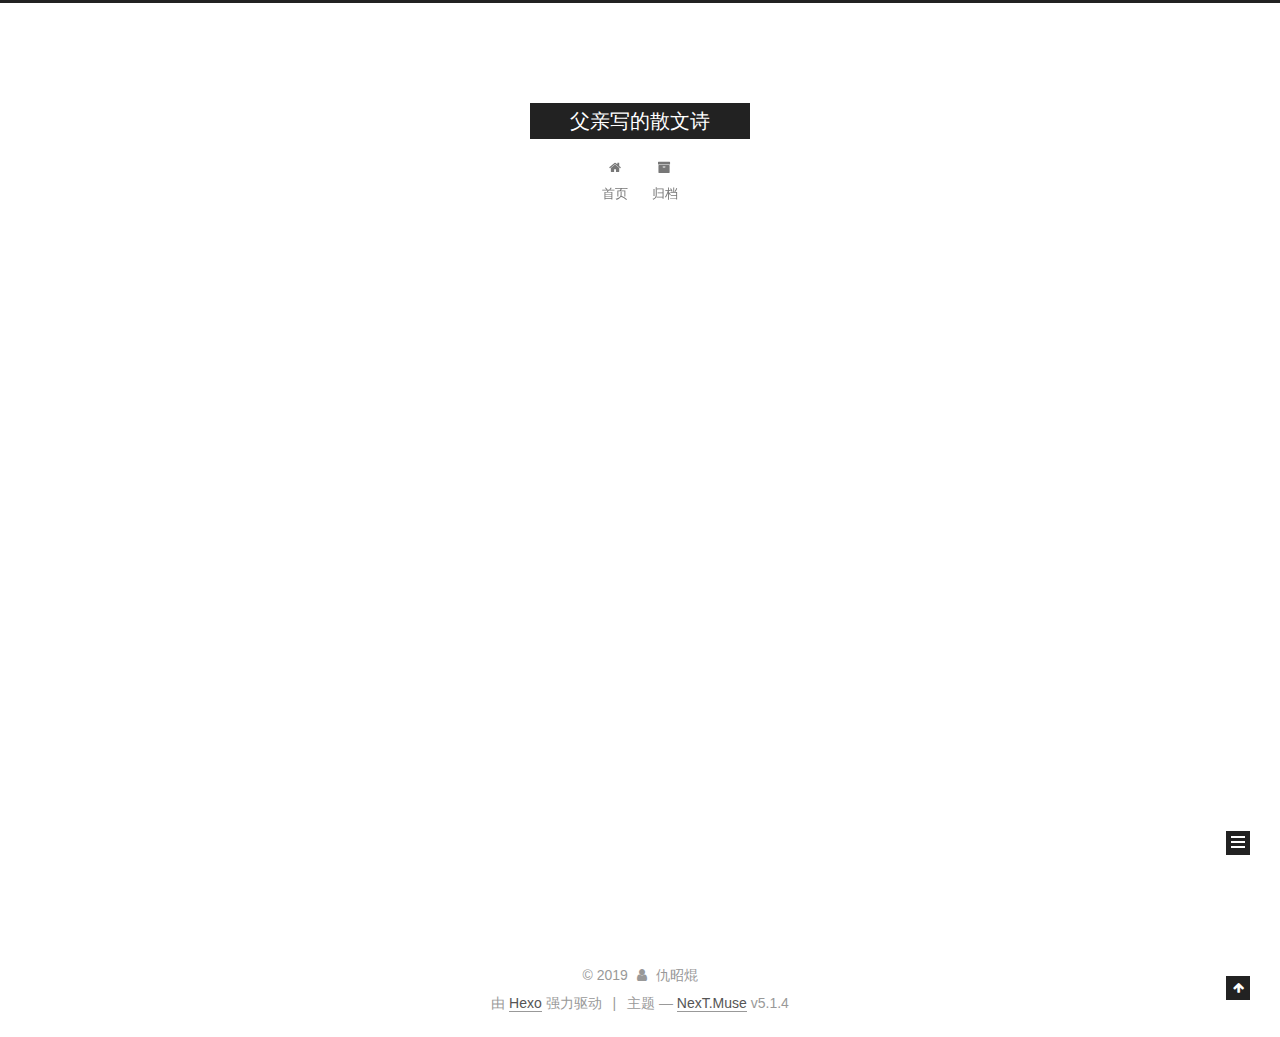
==== commit ce57bfb8: "Site updated: 2019-07-13 19:51:02" ====
--- a/index.html
+++ b/index.html
@@ -248,7 +248,7 @@
         
           <h1 class="post-title" itemprop="name headline">
                 
-                <a class="post-title-link" href="/2019/07/13/hello-world/" itemprop="url">Hello World</a></h1>
+                <a class="post-title-link" href="/2019/07/13/hello-world/" itemprop="url">Ubuntu下设置MySql字符集为utf8</a></h1>
         
 
         <div class="post-meta">
@@ -301,18 +301,10 @@
         
           
             <p>Welcome to <a href="https://hexo.io/" target="_blank" rel="noopener">Hexo</a>! This is your very first post. Check <a href="https://hexo.io/docs/" target="_blank" rel="noopener">documentation</a> for more info. If you get any problems when using Hexo, you can find the answer in <a href="https://hexo.io/docs/troubleshooting.html" target="_blank" rel="noopener">troubleshooting</a> or you can ask me on <a href="https://github.com/hexojs/hexo/issues" target="_blank" rel="noopener">GitHub</a>.</p>
-<h2 id="Quick-Start"><a href="#Quick-Start" class="headerlink" title="Quick Start"></a>Quick Start</h2><h3 id="Create-a-new-post"><a href="#Create-a-new-post" class="headerlink" title="Create a new post"></a>Create a new post</h3><figure class="highlight bash"><table><tr><td class="gutter"><pre><span class="line">1</span><br></pre></td><td class="code"><pre><span class="line">$ hexo new <span class="string">"My New Post"</span></span><br></pre></td></tr></table></figure>
+<h2 id="MySQL配置文件地址"><a href="#MySQL配置文件地址" class="headerlink" title="MySQL配置文件地址"></a>MySQL配置文件地址</h2><p>/etc/mysql/my.conf.d/mysqld.cnf</p>
+<h2 id="在-mysqld-下方空白处添加以下代码"><a href="#在-mysqld-下方空白处添加以下代码" class="headerlink" title="在[mysqld]下方空白处添加以下代码"></a>在[mysqld]下方空白处添加以下代码</h2><figure class="highlight bash"><table><tr><td class="gutter"><pre><span class="line">1</span><br><span class="line">2</span><br><span class="line">3</span><br><span class="line">4</span><br><span class="line">5</span><br></pre></td><td class="code"><pre><span class="line">init_connect=<span class="string">'SET collation_connection = utf8_unicode_ci'</span></span><br><span class="line">init_connect=<span class="string">'SET NAMES utf8'</span></span><br><span class="line">character-set-server=utf8</span><br><span class="line">collation-server=utf8_unicode_ci</span><br><span class="line">skip-character-set-client-handshake</span><br></pre></td></tr></table></figure>
 
 <p>More info: <a href="https://hexo.io/docs/writing.html" target="_blank" rel="noopener">Writing</a></p>
-<h3 id="Run-server"><a href="#Run-server" class="headerlink" title="Run server"></a>Run server</h3><figure class="highlight bash"><table><tr><td class="gutter"><pre><span class="line">1</span><br></pre></td><td class="code"><pre><span class="line">$ hexo server</span><br></pre></td></tr></table></figure>
-
-<p>More info: <a href="https://hexo.io/docs/server.html" target="_blank" rel="noopener">Server</a></p>
-<h3 id="Generate-static-files"><a href="#Generate-static-files" class="headerlink" title="Generate static files"></a>Generate static files</h3><figure class="highlight bash"><table><tr><td class="gutter"><pre><span class="line">1</span><br></pre></td><td class="code"><pre><span class="line">$ hexo generate</span><br></pre></td></tr></table></figure>
-
-<p>More info: <a href="https://hexo.io/docs/generating.html" target="_blank" rel="noopener">Generating</a></p>
-<h3 id="Deploy-to-remote-sites"><a href="#Deploy-to-remote-sites" class="headerlink" title="Deploy to remote sites"></a>Deploy to remote sites</h3><figure class="highlight bash"><table><tr><td class="gutter"><pre><span class="line">1</span><br></pre></td><td class="code"><pre><span class="line">$ hexo deploy</span><br></pre></td></tr></table></figure>
-
-<p>More info: <a href="https://hexo.io/docs/deployment.html" target="_blank" rel="noopener">Deployment</a></p>
 
           
         
--- a/css/main.css
+++ b/css/main.css
@@ -1822,7 +1822,7 @@
   width: 4px;
   height: 4px;
   border-radius: 50%;
-  background: #90a24b;
+  background: #82ffff;
 }
 .links-of-blogroll {
   font-size: 13px;
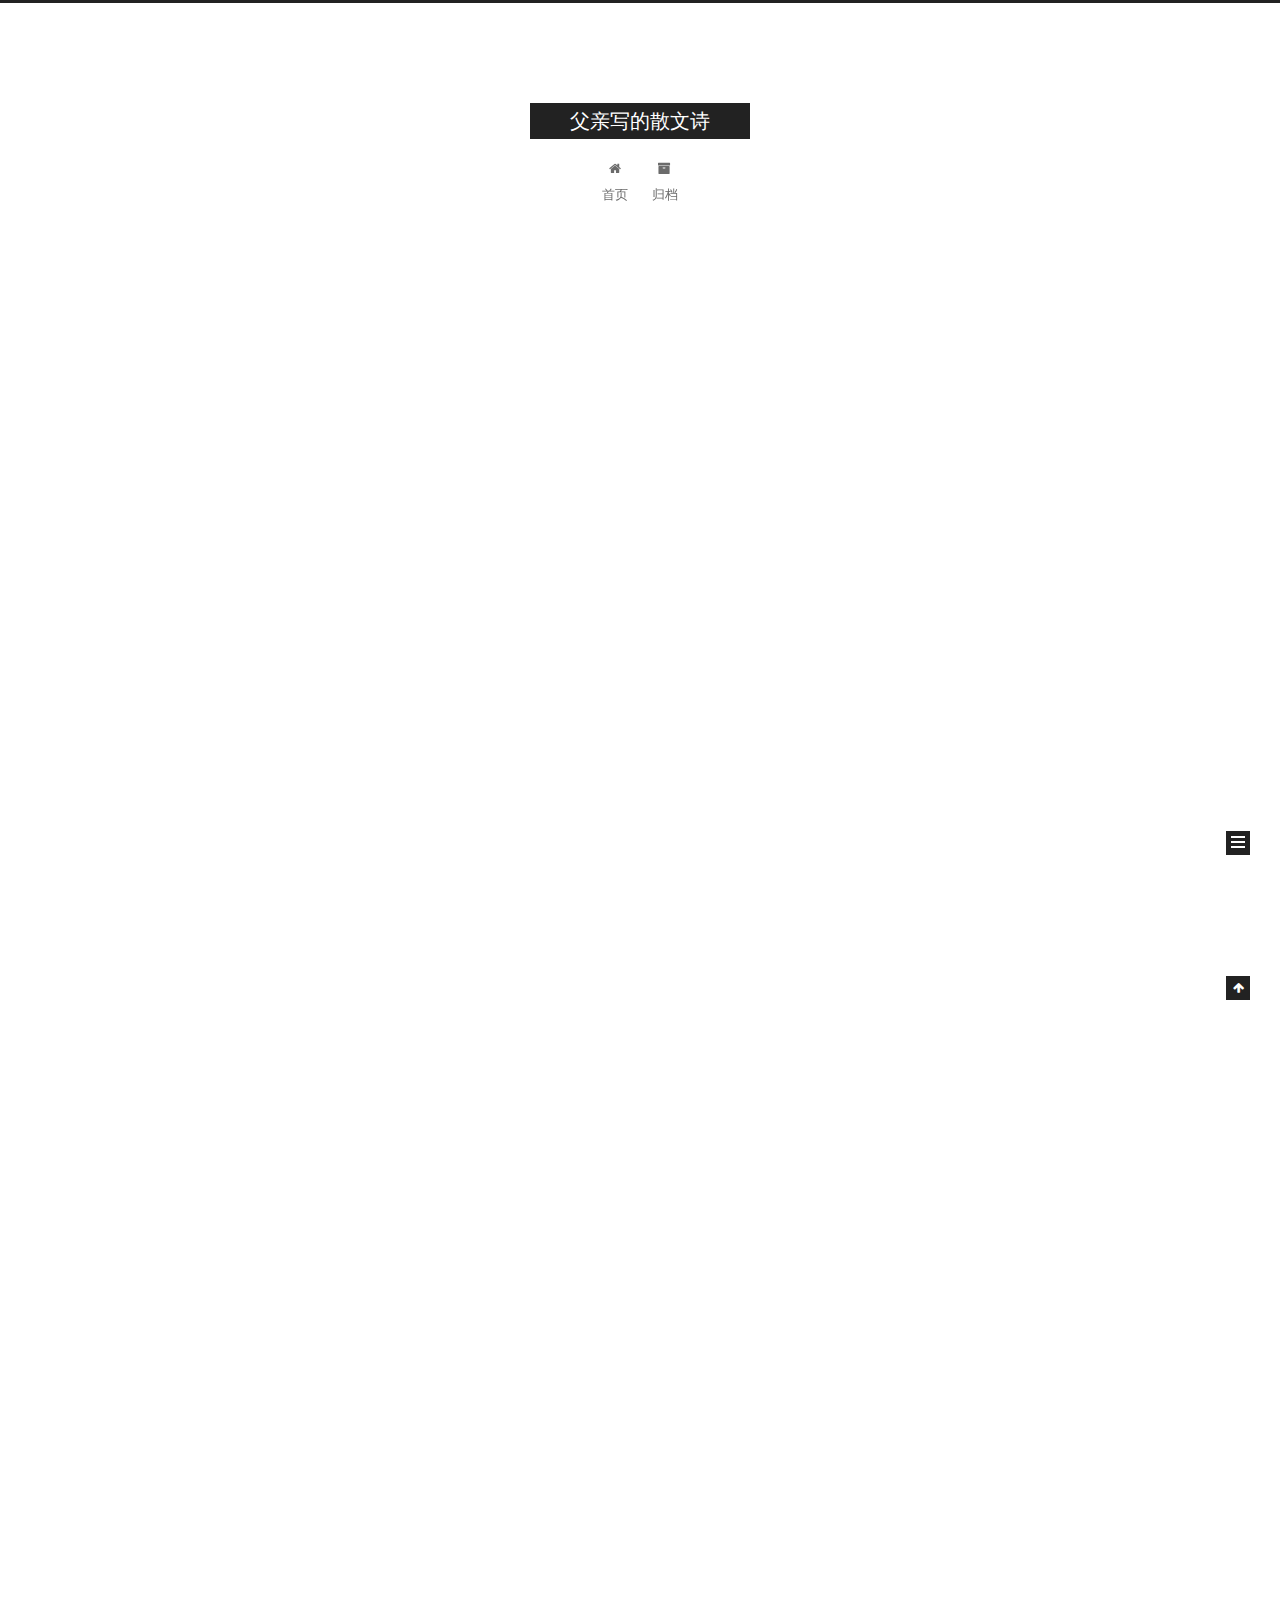
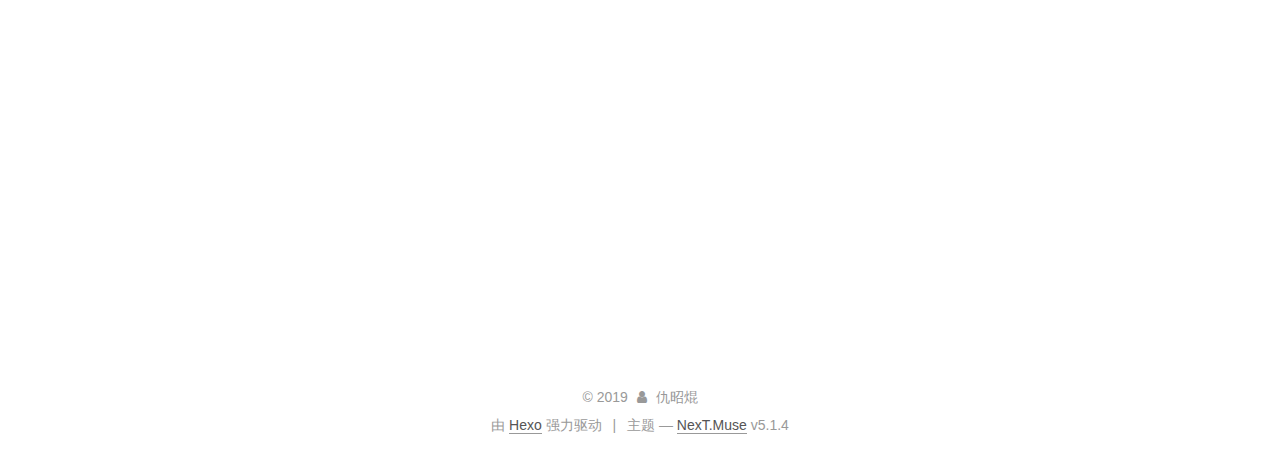
==== commit a346da81: "Site updated: 2019-07-15 09:27:01" ====
--- a/index.html
+++ b/index.html
@@ -229,6 +229,130 @@
   
   
   <div class="post-block">
+    <link itemprop="mainEntityOfPage" href="http://yoursite.com/2019/07/14/maven笔记/">
+
+    <span hidden itemprop="author" itemscope itemtype="http://schema.org/Person">
+      <meta itemprop="name" content="仇昭焜">
+      <meta itemprop="description" content>
+      <meta itemprop="image" content="/images/avatar.gif">
+    </span>
+
+    <span hidden itemprop="publisher" itemscope itemtype="http://schema.org/Organization">
+      <meta itemprop="name" content="父亲写的散文诗">
+    </span>
+
+    
+      <header class="post-header">
+
+        
+        
+          <h1 class="post-title" itemprop="name headline">
+                
+                <a class="post-title-link" href="/2019/07/14/maven笔记/" itemprop="url">Maven学习笔记</a></h1>
+        
+
+        <div class="post-meta">
+          <span class="post-time">
+            
+              <span class="post-meta-item-icon">
+                <i class="fa fa-calendar-o"></i>
+              </span>
+              
+                <span class="post-meta-item-text">发表于</span>
+              
+              <time title="创建于" itemprop="dateCreated datePublished" datetime="2019-07-14T15:24:38+08:00">
+                2019-07-14
+              </time>
+            
+
+            
+
+            
+          </span>
+
+          
+
+          
+            
+          
+
+          
+          
+
+          
+
+          
+
+          
+
+        </div>
+      </header>
+    
+
+    
+    
+    
+    <div class="post-body" itemprop="articleBody">
+
+      
+      
+
+      
+        
+          
+            <h2 id="maven概念"><a href="#maven概念" class="headerlink" title="maven概念"></a>maven概念</h2><p>maven是基于对象模型，可以通过一小段描述信息来管理项目的构建、报告和文档的软件项目管理工具，提供了仓库的概念，统一管理项目用到的jar<br>包。</p>
+<h2 id="maven目录结构"><a href="#maven目录结构" class="headerlink" title="maven目录结构"></a>maven目录结构</h2><p>src<br>    -main<br>        -java<br>            -package(自定义的包)<br>    -test<br>        -java<br>            -package(自定义的包)<br>    resources</p>
+<h2 id="编译时错误修正"><a href="#编译时错误修正" class="headerlink" title="编译时错误修正"></a>编译时错误修正</h2><h3 id="Source-option-5-is-no-longer-supported-Use-7-or-later"><a href="#Source-option-5-is-no-longer-supported-Use-7-or-later" class="headerlink" title="Source option 5 is no longer supported. Use 7 or later."></a>Source option 5 is no longer supported. Use 7 or later.</h3><p>需要设置maven一些属性</p>
+<figure class="highlight bash"><table><tr><td class="gutter"><pre><span class="line">1</span><br><span class="line">2</span><br><span class="line">3</span><br><span class="line">4</span><br><span class="line">5</span><br><span class="line">6</span><br><span class="line">7</span><br><span class="line">8</span><br><span class="line">9</span><br><span class="line">10</span><br><span class="line">11</span><br></pre></td><td class="code"><pre><span class="line">&lt;!--Maven 属性--&gt;</span><br><span class="line">    &lt;properties&gt;</span><br><span class="line">        &lt;!--项目的编码格式--&gt;</span><br><span class="line">        &lt;project.build.sourceEncoding&gt;UTF-8&lt;/project.build.sourceEncoding&gt;</span><br><span class="line">        &lt;!-- maven 编译资源 版本 --&gt;</span><br><span class="line">        &lt;maven.compiler.source&gt;1.8&lt;/maven.compiler.source&gt;</span><br><span class="line">        &lt;!-- maven 编译目标版本  --&gt;</span><br><span class="line">        &lt;maven.compiler.target&gt;1.8&lt;/maven.compiler.target&gt;</span><br><span class="line">        &lt;!-- maven 编译插件版本 --&gt;</span><br><span class="line">        &lt;maven.compiler.compilerVersion&gt;1.8&lt;/maven.compiler.compilerVersion&gt;</span><br><span class="line">    &lt;/properties&gt;</span><br></pre></td></tr></table></figure>
+
+
+          
+        
+      
+    </div>
+    
+    
+    
+
+    
+
+    
+
+    
+
+    <footer class="post-footer">
+      
+
+      
+
+      
+
+      
+      
+        <div class="post-eof"></div>
+      
+    </footer>
+  </div>
+  
+  
+  
+  </article>
+
+
+    
+      
+
+  
+
+  
+  
+  
+
+  <article class="post post-type-normal" itemscope itemtype="http://schema.org/Article">
+  
+  
+  
+  <div class="post-block">
     <link itemprop="mainEntityOfPage" href="http://yoursite.com/2019/07/13/hello-world/">
 
     <span hidden itemprop="author" itemscope itemtype="http://schema.org/Person">
@@ -300,11 +424,10 @@
       
         
           
-            <p>Welcome to <a href="https://hexo.io/" target="_blank" rel="noopener">Hexo</a>! This is your very first post. Check <a href="https://hexo.io/docs/" target="_blank" rel="noopener">documentation</a> for more info. If you get any problems when using Hexo, you can find the answer in <a href="https://hexo.io/docs/troubleshooting.html" target="_blank" rel="noopener">troubleshooting</a> or you can ask me on <a href="https://github.com/hexojs/hexo/issues" target="_blank" rel="noopener">GitHub</a>.</p>
-<h2 id="MySQL配置文件地址"><a href="#MySQL配置文件地址" class="headerlink" title="MySQL配置文件地址"></a>MySQL配置文件地址</h2><p>/etc/mysql/my.conf.d/mysqld.cnf</p>
+            <h2 id="MySQL配置文件地址"><a href="#MySQL配置文件地址" class="headerlink" title="MySQL配置文件地址"></a>MySQL配置文件地址</h2><figure class="highlight bash"><table><tr><td class="gutter"><pre><span class="line">1</span><br></pre></td><td class="code"><pre><span class="line">/etc/mysql/my.conf.d/mysqld.cnf</span><br></pre></td></tr></table></figure>
+
 <h2 id="在-mysqld-下方空白处添加以下代码"><a href="#在-mysqld-下方空白处添加以下代码" class="headerlink" title="在[mysqld]下方空白处添加以下代码"></a>在[mysqld]下方空白处添加以下代码</h2><figure class="highlight bash"><table><tr><td class="gutter"><pre><span class="line">1</span><br><span class="line">2</span><br><span class="line">3</span><br><span class="line">4</span><br><span class="line">5</span><br></pre></td><td class="code"><pre><span class="line">init_connect=<span class="string">'SET collation_connection = utf8_unicode_ci'</span></span><br><span class="line">init_connect=<span class="string">'SET NAMES utf8'</span></span><br><span class="line">character-set-server=utf8</span><br><span class="line">collation-server=utf8_unicode_ci</span><br><span class="line">skip-character-set-client-handshake</span><br></pre></td></tr></table></figure>
 
-<p>More info: <a href="https://hexo.io/docs/writing.html" target="_blank" rel="noopener">Writing</a></p>
 
           
         
@@ -386,7 +509,7 @@
               
                 <a href="/archives/">
               
-                  <span class="site-state-item-count">1</span>
+                  <span class="site-state-item-count">2</span>
                   <span class="site-state-item-name">日志</span>
                 </a>
               </div>
--- a/css/main.css
+++ b/css/main.css
@@ -1822,7 +1822,7 @@
   width: 4px;
   height: 4px;
   border-radius: 50%;
-  background: #82ffff;
+  background: #83ff06;
 }
 .links-of-blogroll {
   font-size: 13px;
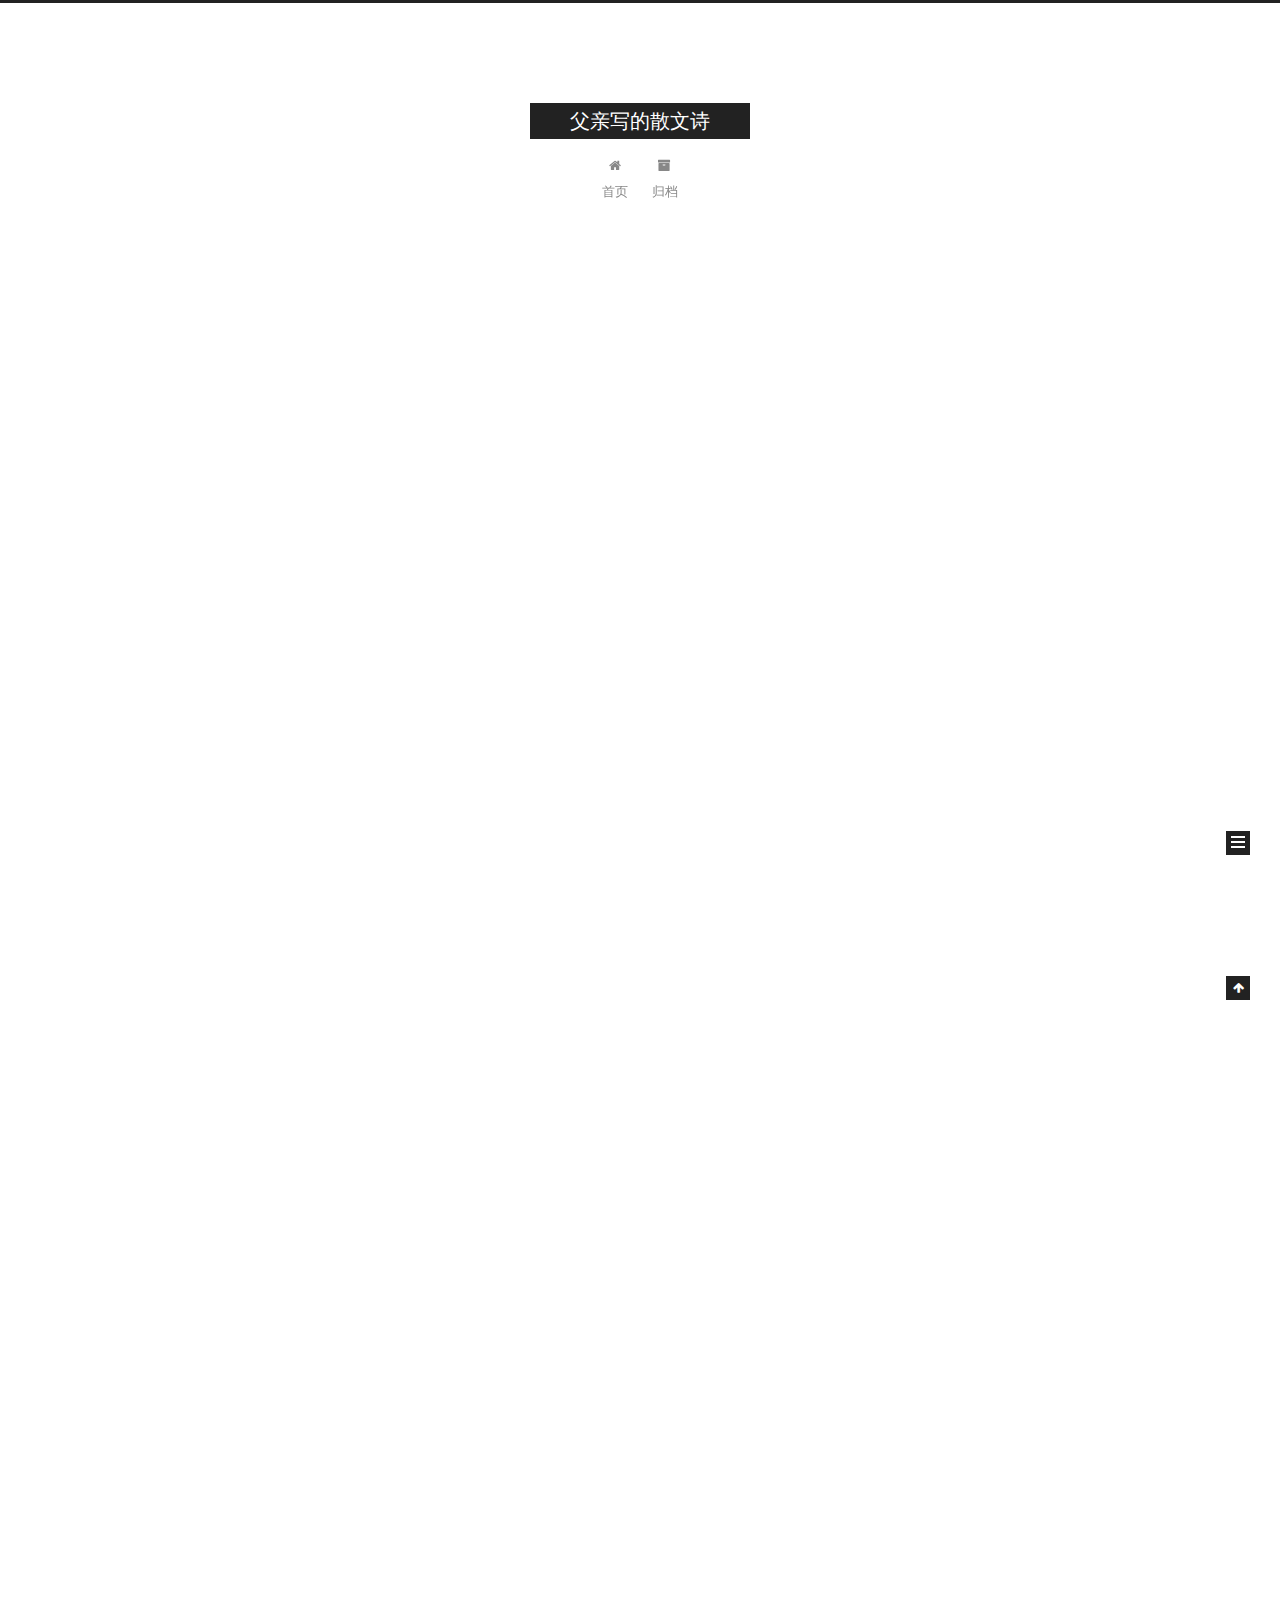
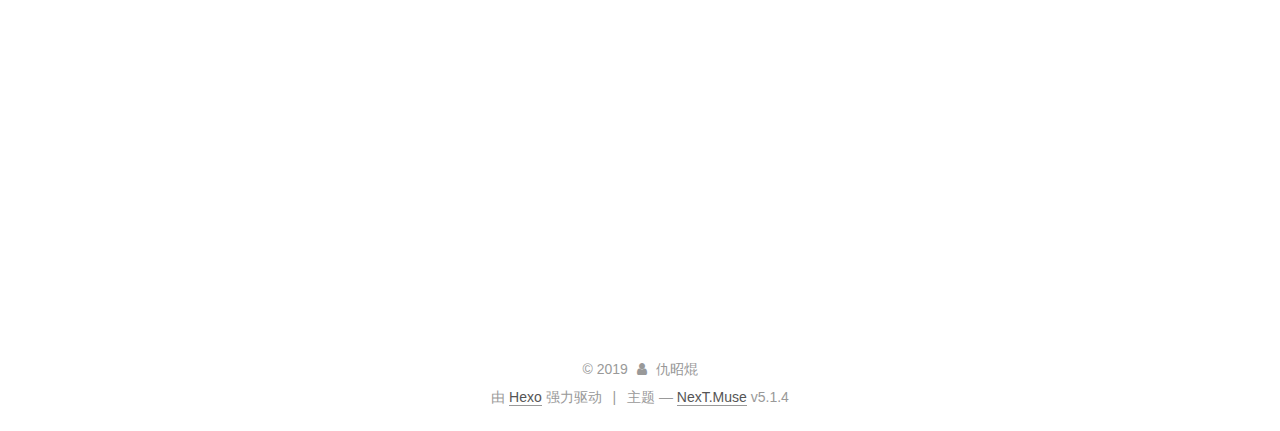
==== commit bb3c3922: "Site updated: 2019-07-15 09:28:48" ====
--- a/index.html
+++ b/index.html
@@ -300,7 +300,7 @@
       
         
           
-            <h2 id="maven概念"><a href="#maven概念" class="headerlink" title="maven概念"></a>maven概念</h2><p>maven是基于对象模型，可以通过一小段描述信息来管理项目的构建、报告和文档的软件项目管理工具，提供了仓库的概念，统一管理项目用到的jar<br>包。</p>
+            <h2 id="maven概念"><a href="#maven概念" class="headerlink" title="maven概念"></a>maven概念</h2><p>maven是基于对象模型，可以通过一小段描述信息来管理项目的构建、报告和文档的软件项目管理工具，提供了仓库的概念，统一管理项目用到的jar包。</p>
 <h2 id="maven目录结构"><a href="#maven目录结构" class="headerlink" title="maven目录结构"></a>maven目录结构</h2><p>src<br>    -main<br>        -java<br>            -package(自定义的包)<br>    -test<br>        -java<br>            -package(自定义的包)<br>    resources</p>
 <h2 id="编译时错误修正"><a href="#编译时错误修正" class="headerlink" title="编译时错误修正"></a>编译时错误修正</h2><h3 id="Source-option-5-is-no-longer-supported-Use-7-or-later"><a href="#Source-option-5-is-no-longer-supported-Use-7-or-later" class="headerlink" title="Source option 5 is no longer supported. Use 7 or later."></a>Source option 5 is no longer supported. Use 7 or later.</h3><p>需要设置maven一些属性</p>
 <figure class="highlight bash"><table><tr><td class="gutter"><pre><span class="line">1</span><br><span class="line">2</span><br><span class="line">3</span><br><span class="line">4</span><br><span class="line">5</span><br><span class="line">6</span><br><span class="line">7</span><br><span class="line">8</span><br><span class="line">9</span><br><span class="line">10</span><br><span class="line">11</span><br></pre></td><td class="code"><pre><span class="line">&lt;!--Maven 属性--&gt;</span><br><span class="line">    &lt;properties&gt;</span><br><span class="line">        &lt;!--项目的编码格式--&gt;</span><br><span class="line">        &lt;project.build.sourceEncoding&gt;UTF-8&lt;/project.build.sourceEncoding&gt;</span><br><span class="line">        &lt;!-- maven 编译资源 版本 --&gt;</span><br><span class="line">        &lt;maven.compiler.source&gt;1.8&lt;/maven.compiler.source&gt;</span><br><span class="line">        &lt;!-- maven 编译目标版本  --&gt;</span><br><span class="line">        &lt;maven.compiler.target&gt;1.8&lt;/maven.compiler.target&gt;</span><br><span class="line">        &lt;!-- maven 编译插件版本 --&gt;</span><br><span class="line">        &lt;maven.compiler.compilerVersion&gt;1.8&lt;/maven.compiler.compilerVersion&gt;</span><br><span class="line">    &lt;/properties&gt;</span><br></pre></td></tr></table></figure>
--- a/css/main.css
+++ b/css/main.css
@@ -1822,7 +1822,7 @@
   width: 4px;
   height: 4px;
   border-radius: 50%;
-  background: #83ff06;
+  background: #856917;
 }
 .links-of-blogroll {
   font-size: 13px;
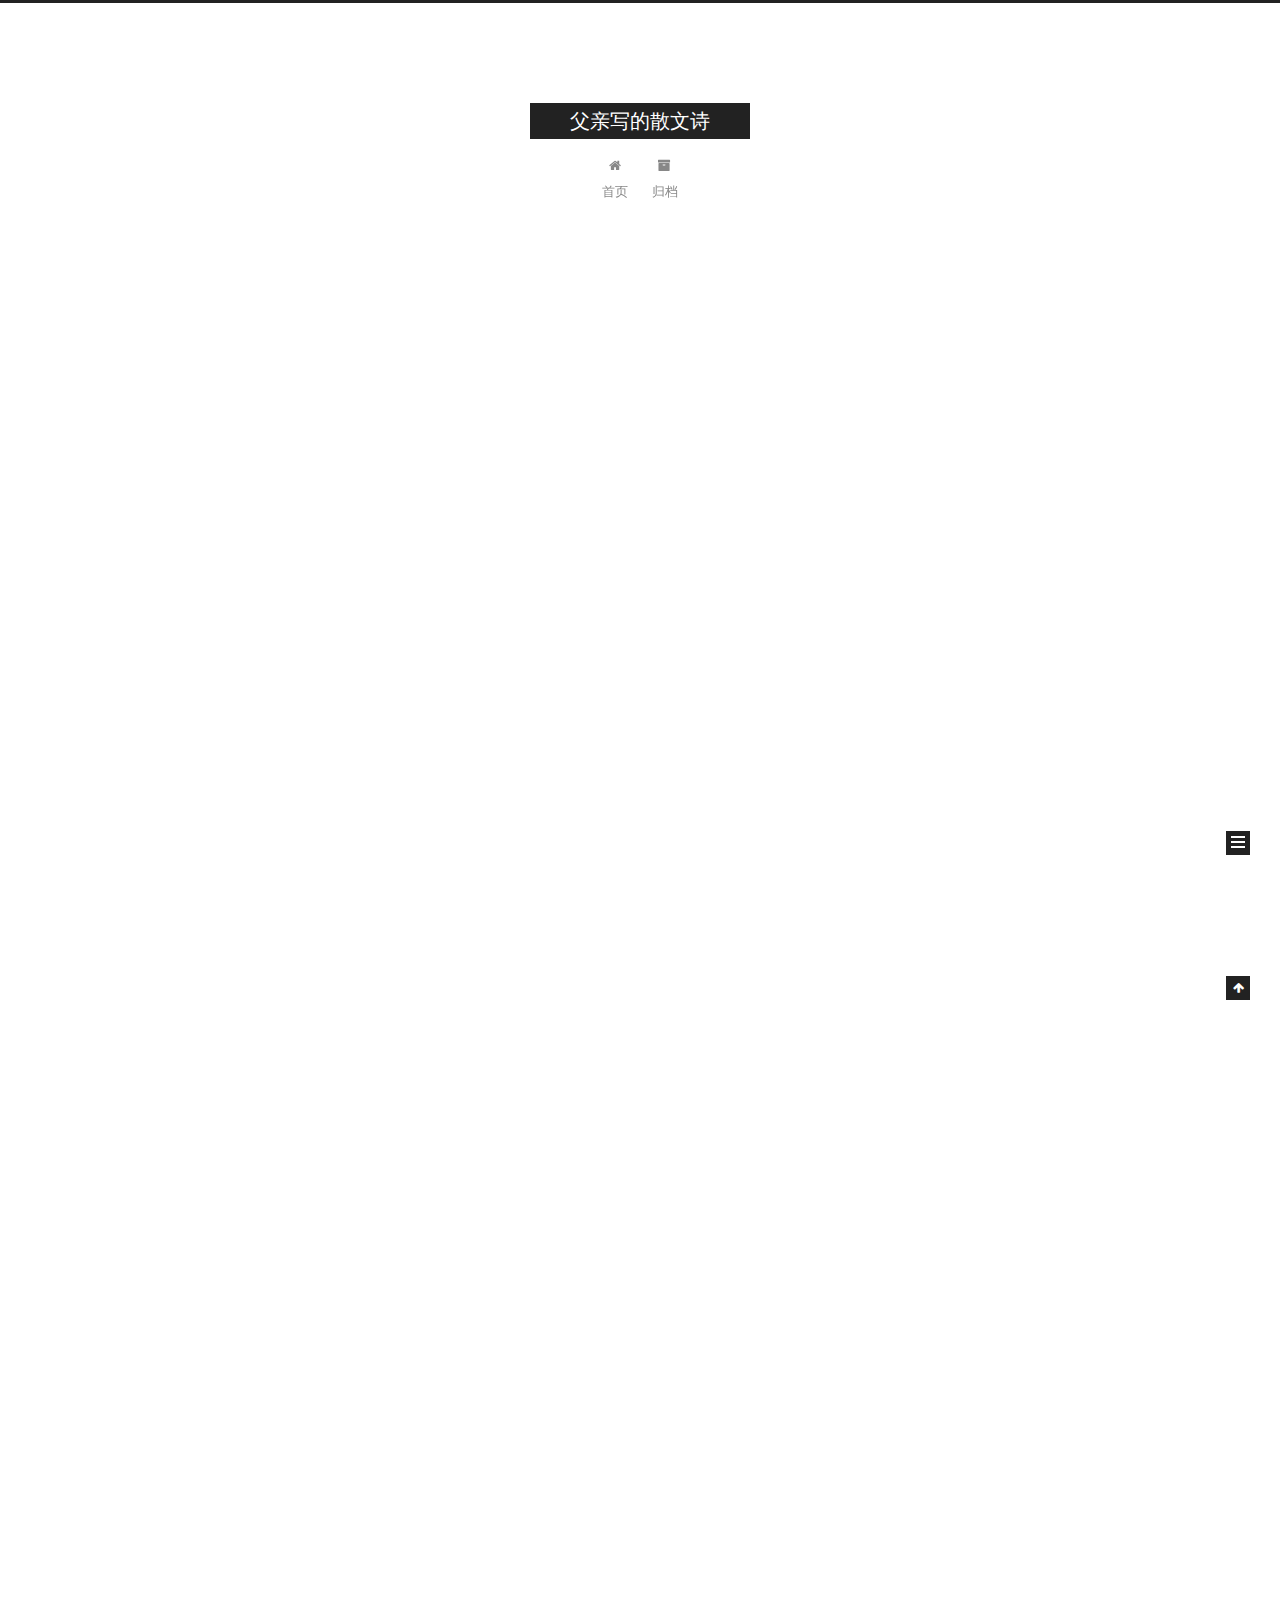
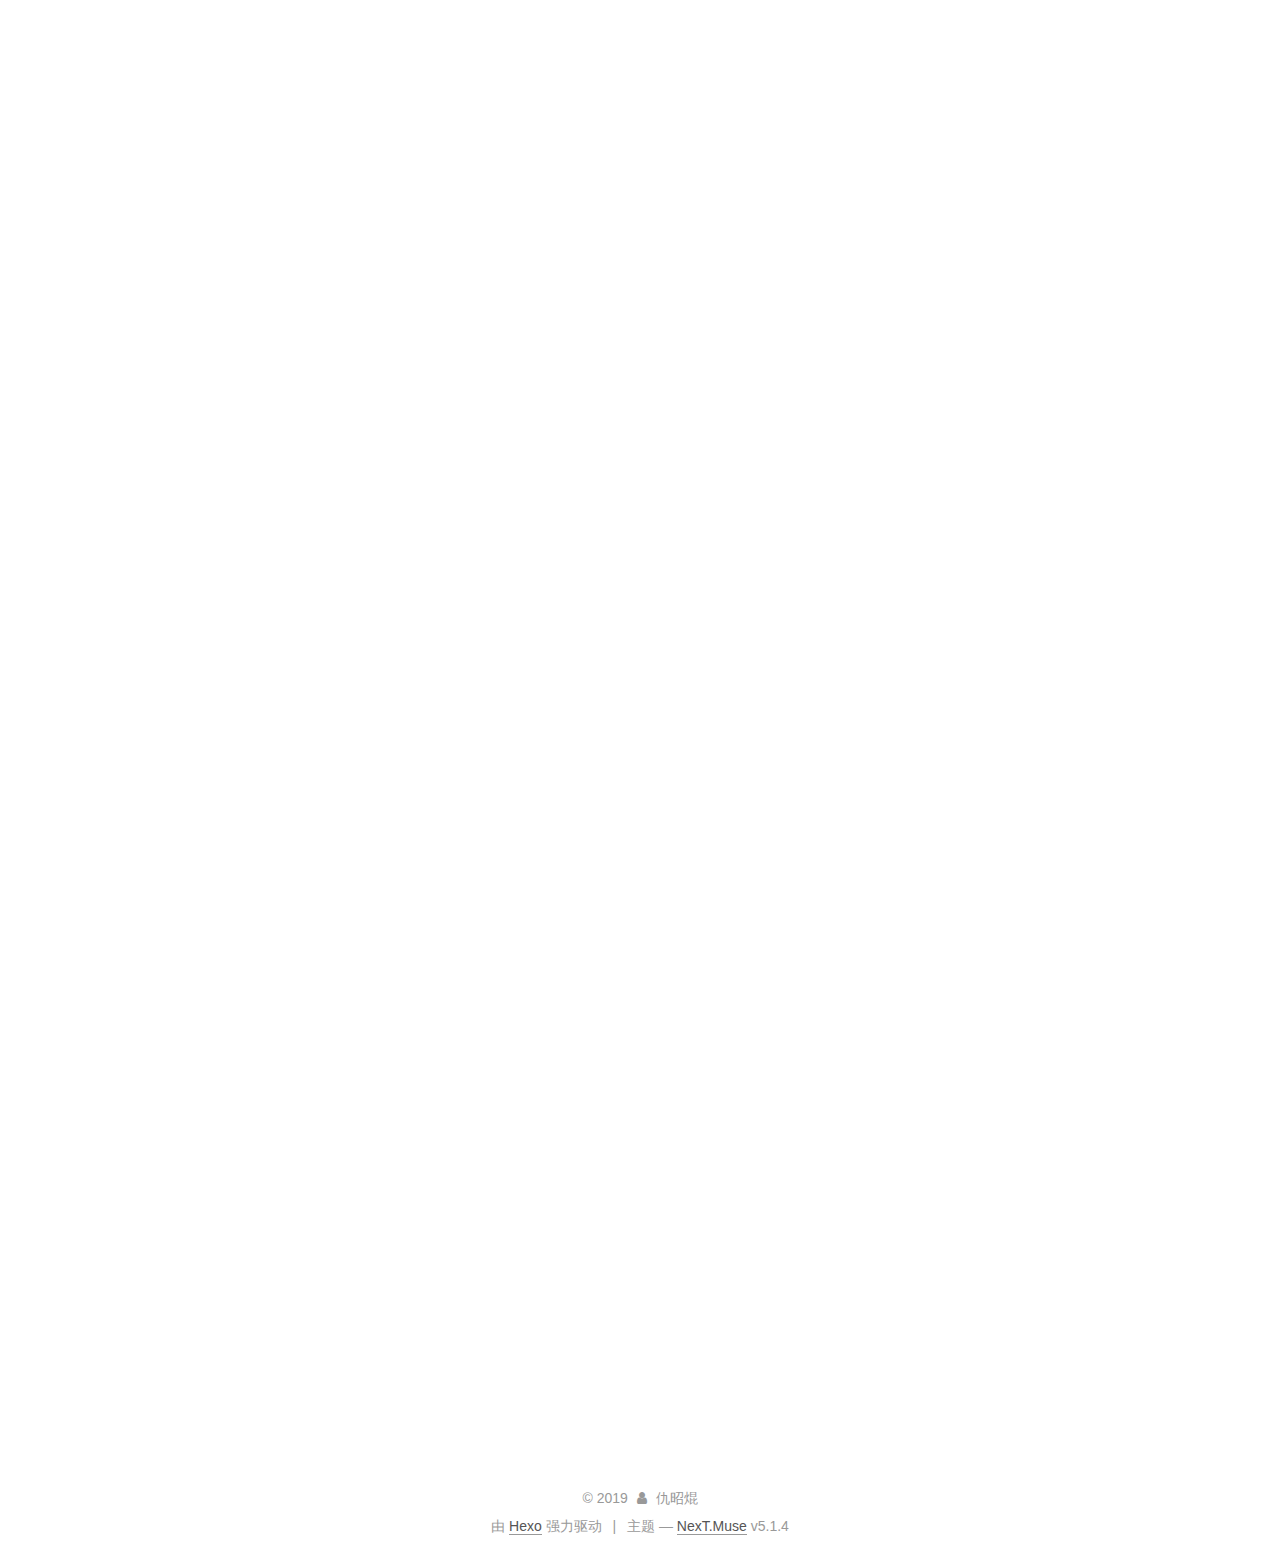
==== commit 60f63db2: "Site updated: 2019-07-15 14:22:56" ====
--- a/index.html
+++ b/index.html
@@ -301,10 +301,22 @@
         
           
             <h2 id="maven概念"><a href="#maven概念" class="headerlink" title="maven概念"></a>maven概念</h2><p>maven是基于对象模型，可以通过一小段描述信息来管理项目的构建、报告和文档的软件项目管理工具，提供了仓库的概念，统一管理项目用到的jar包。</p>
-<h2 id="maven目录结构"><a href="#maven目录结构" class="headerlink" title="maven目录结构"></a>maven目录结构</h2><p>src<br>    -main<br>        -java<br>            -package(自定义的包)<br>    -test<br>        -java<br>            -package(自定义的包)<br>    resources</p>
+<h2 id="maven目录结构"><a href="#maven目录结构" class="headerlink" title="maven目录结构"></a>maven目录结构</h2><figure class="highlight bash"><table><tr><td class="gutter"><pre><span class="line">1</span><br><span class="line">2</span><br><span class="line">3</span><br><span class="line">4</span><br><span class="line">5</span><br><span class="line">6</span><br><span class="line">7</span><br><span class="line">8</span><br></pre></td><td class="code"><pre><span class="line">src</span><br><span class="line">	-main</span><br><span class="line">		-java </span><br><span class="line">			-package(自定义的包)</span><br><span class="line">	-<span class="built_in">test</span></span><br><span class="line">		-java</span><br><span class="line">			-package(自定义的包)</span><br><span class="line">	resources</span><br></pre></td></tr></table></figure>
+
 <h2 id="编译时错误修正"><a href="#编译时错误修正" class="headerlink" title="编译时错误修正"></a>编译时错误修正</h2><h3 id="Source-option-5-is-no-longer-supported-Use-7-or-later"><a href="#Source-option-5-is-no-longer-supported-Use-7-or-later" class="headerlink" title="Source option 5 is no longer supported. Use 7 or later."></a>Source option 5 is no longer supported. Use 7 or later.</h3><p>需要设置maven一些属性</p>
 <figure class="highlight bash"><table><tr><td class="gutter"><pre><span class="line">1</span><br><span class="line">2</span><br><span class="line">3</span><br><span class="line">4</span><br><span class="line">5</span><br><span class="line">6</span><br><span class="line">7</span><br><span class="line">8</span><br><span class="line">9</span><br><span class="line">10</span><br><span class="line">11</span><br></pre></td><td class="code"><pre><span class="line">&lt;!--Maven 属性--&gt;</span><br><span class="line">    &lt;properties&gt;</span><br><span class="line">        &lt;!--项目的编码格式--&gt;</span><br><span class="line">        &lt;project.build.sourceEncoding&gt;UTF-8&lt;/project.build.sourceEncoding&gt;</span><br><span class="line">        &lt;!-- maven 编译资源 版本 --&gt;</span><br><span class="line">        &lt;maven.compiler.source&gt;1.8&lt;/maven.compiler.source&gt;</span><br><span class="line">        &lt;!-- maven 编译目标版本  --&gt;</span><br><span class="line">        &lt;maven.compiler.target&gt;1.8&lt;/maven.compiler.target&gt;</span><br><span class="line">        &lt;!-- maven 编译插件版本 --&gt;</span><br><span class="line">        &lt;maven.compiler.compilerVersion&gt;1.8&lt;/maven.compiler.compilerVersion&gt;</span><br><span class="line">    &lt;/properties&gt;</span><br></pre></td></tr></table></figure>
 
+<h2 id="常用命令"><a href="#常用命令" class="headerlink" title="常用命令"></a>常用命令</h2><figure class="highlight bash"><table><tr><td class="gutter"><pre><span class="line">1</span><br><span class="line">2</span><br><span class="line">3</span><br><span class="line">4</span><br><span class="line">5</span><br><span class="line">6</span><br><span class="line">7</span><br><span class="line">8</span><br><span class="line">9</span><br></pre></td><td class="code"><pre><span class="line">mvn	-v 查看maven版本</span><br><span class="line">	compile 编译</span><br><span class="line">	<span class="built_in">test</span>	测试</span><br><span class="line">	package	打包（会自动运行compile和<span class="built_in">test</span>）</span><br><span class="line">	</span><br><span class="line">	clean	删除target</span><br><span class="line">	install	安装jar包到本地仓库中</span><br><span class="line">	</span><br><span class="line">	archetype:generate	利用archetype交互式创建项目目录骨架</span><br></pre></td></tr></table></figure>
+
+<h2 id="maven创建目录两种方式"><a href="#maven创建目录两种方式" class="headerlink" title="maven创建目录两种方式"></a>maven创建目录两种方式</h2><figure class="highlight bash"><table><tr><td class="gutter"><pre><span class="line">1</span><br><span class="line">2</span><br><span class="line">3</span><br><span class="line">4</span><br><span class="line">5</span><br></pre></td><td class="code"><pre><span class="line">mvn	archetype:generate	利用archetype交互式创建项目目录骨架</span><br><span class="line">	archetype:generate	-DgroupId=组织名+项目名</span><br><span class="line">						-DartifactId=项目名+模块名</span><br><span class="line">						-Dversion=版本号</span><br><span class="line">						-Dpackage=代码所在包名</span><br></pre></td></tr></table></figure>
+
+<h2 id="仓库"><a href="#仓库" class="headerlink" title="仓库"></a>仓库</h2><p>分为本地仓库和远程仓库</p>
+<p>镜像仓库（放置GFW屏蔽）<br>在maven安装目录下的conf/settings.xml中mirror，id、mirrorOf和name可以按需求填，url填国内镜像仓库地址<br>例如 <a href="http://maven.net.cn/content/groups/public" target="_blank" rel="noopener">http://maven.net.cn/content/groups/public</a> </p>
+<p>修改本地仓库也在上述文件中，localRepository属性</p>
+<p>##maven生命周期</p>
+<p>###clean    清理项目<br>pre-clean    执行清理前的工作<br>clean        清理上一次构建生成的所有文件<br>post-clean    执行清理后的文件</p>
+<p>###default    构建项目（最核心）<br>常用：compile test package install</p>
+<p>###site    生成项目站点<br>pre-site    在生成项目站点前要完成的工作<br>site        生成项目的站点文档<br>post-site    在生成项目站点后要完成的工作<br>site-deploy    发布生成的站点到服务器上</p>
 
           
         
--- a/css/main.css
+++ b/css/main.css
@@ -1822,7 +1822,7 @@
   width: 4px;
   height: 4px;
   border-radius: 50%;
-  background: #856917;
+  background: #ff75ff;
 }
 .links-of-blogroll {
   font-size: 13px;
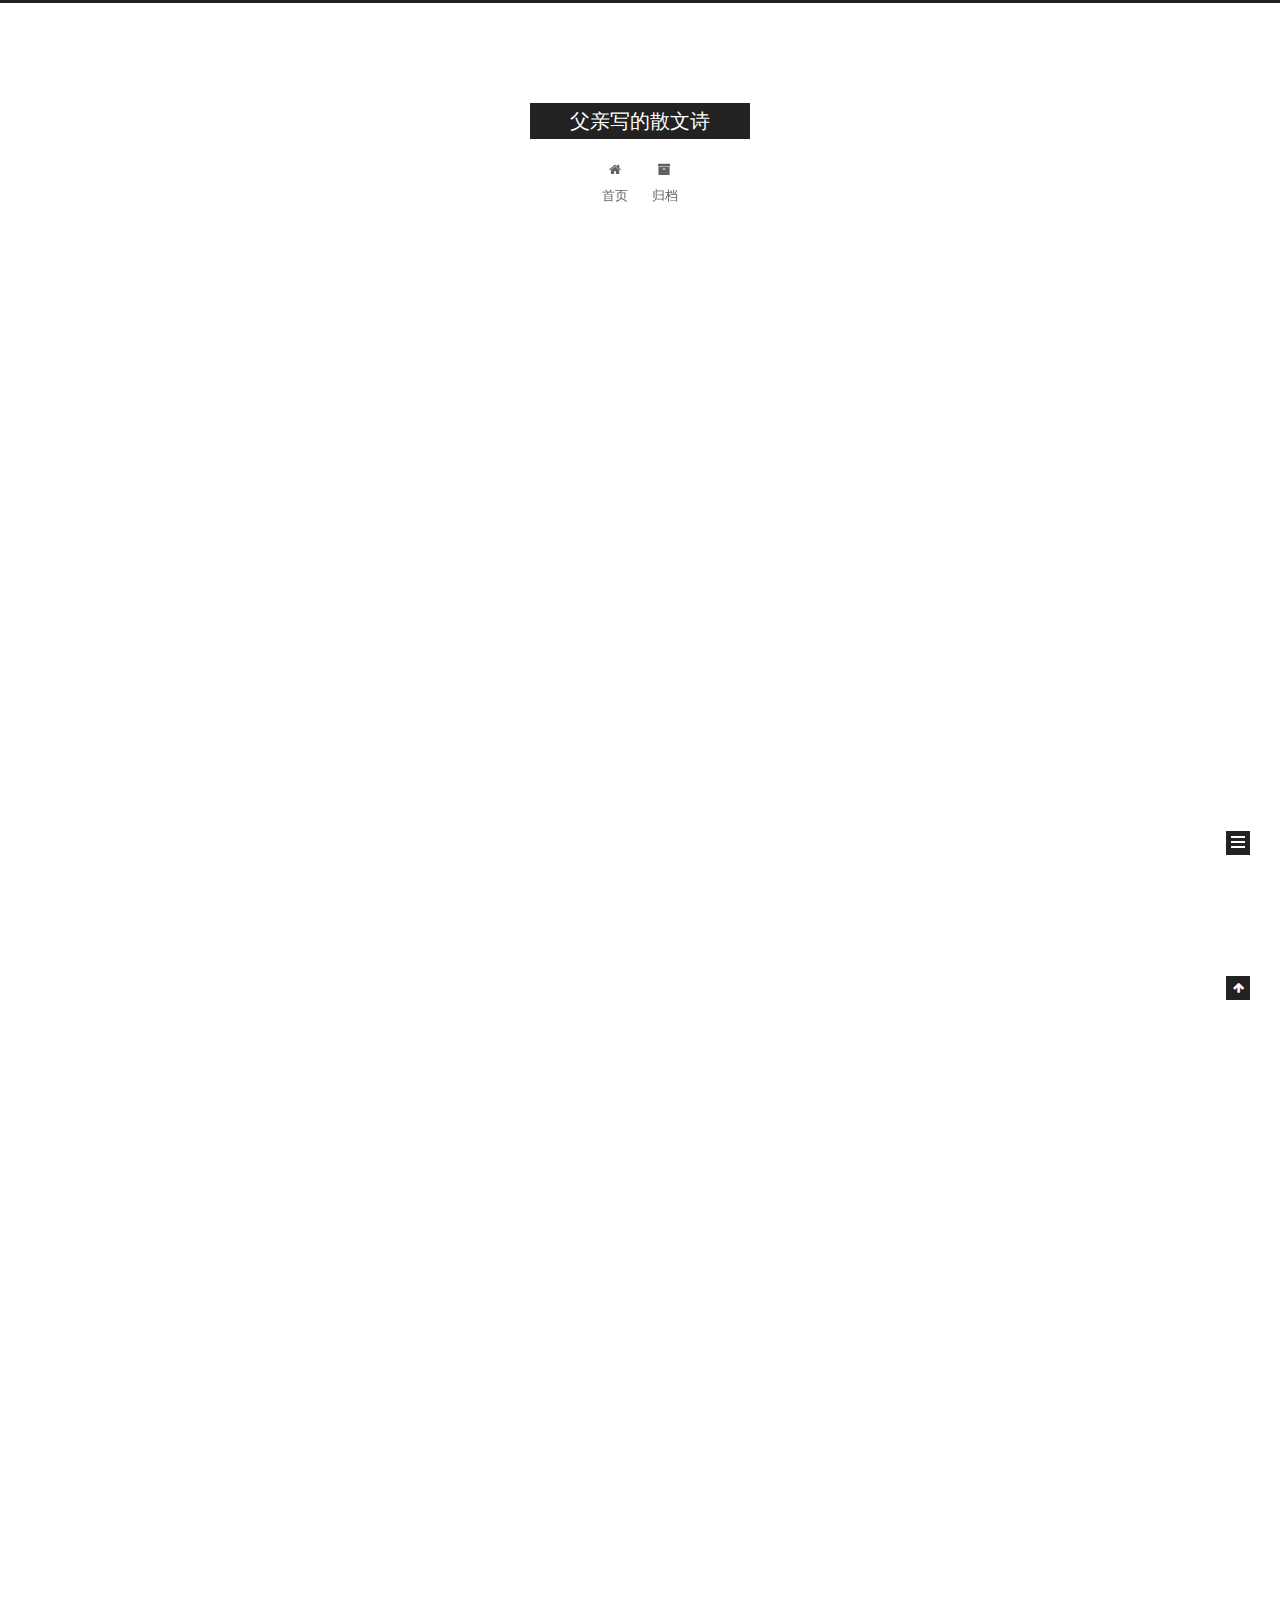
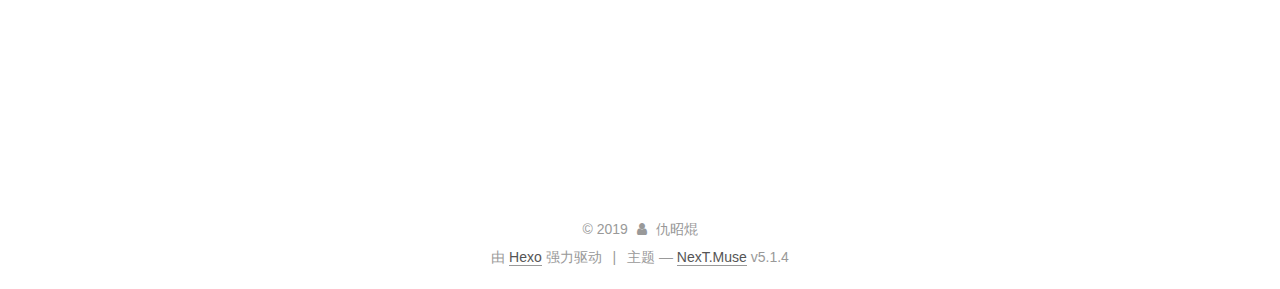
==== commit f59e443f: "Site updated: 2019-07-15 16:01:05" ====
--- a/index.html
+++ b/index.html
@@ -313,11 +313,12 @@
 <h2 id="仓库"><a href="#仓库" class="headerlink" title="仓库"></a>仓库</h2><p>分为本地仓库和远程仓库</p>
 <p>镜像仓库（放置GFW屏蔽）<br>在maven安装目录下的conf/settings.xml中mirror，id、mirrorOf和name可以按需求填，url填国内镜像仓库地址<br>例如 <a href="http://maven.net.cn/content/groups/public" target="_blank" rel="noopener">http://maven.net.cn/content/groups/public</a> </p>
 <p>修改本地仓库也在上述文件中，localRepository属性</p>
-<p>##maven生命周期</p>
-<p>###clean    清理项目<br>pre-clean    执行清理前的工作<br>clean        清理上一次构建生成的所有文件<br>post-clean    执行清理后的文件</p>
-<p>###default    构建项目（最核心）<br>常用：compile test package install</p>
-<p>###site    生成项目站点<br>pre-site    在生成项目站点前要完成的工作<br>site        生成项目的站点文档<br>post-site    在生成项目站点后要完成的工作<br>site-deploy    发布生成的站点到服务器上</p>
-
+<h2 id="maven生命周期"><a href="#maven生命周期" class="headerlink" title="maven生命周期"></a>maven生命周期</h2><h3 id="clean-清理项目"><a href="#clean-清理项目" class="headerlink" title="clean    清理项目"></a>clean    清理项目</h3><p>pre-clean    执行清理前的工作<br>clean        清理上一次构建生成的所有文件<br>post-clean    执行清理后的文件</p>
+<h3 id="default-构建项目（最核心）"><a href="#default-构建项目（最核心）" class="headerlink" title="default    构建项目（最核心）"></a>default    构建项目（最核心）</h3><p>常用：compile test package install</p>
+<h3 id="site-生成项目站点"><a href="#site-生成项目站点" class="headerlink" title="site    生成项目站点"></a>site    生成项目站点</h3><p>pre-site    在生成项目站点前要完成的工作<br>site        生成项目的站点文档<br>post-site    在生成项目站点后要完成的工作<br>site-deploy    发布生成的站点到服务器上</p>
+<h2 id="maven依赖冲突原则"><a href="#maven依赖冲突原则" class="headerlink" title="maven依赖冲突原则"></a>maven依赖冲突原则</h2><h3 id="短路优先"><a href="#短路优先" class="headerlink" title="短路优先"></a>短路优先</h3><p><code>A-&gt;B-&gt;C-&gt;X(jar)
+A-&gt;D-&gt;X(jar)</code><br><code>选择第二种</code></p>
+<h3 id="路径长度相同先声明优先"><a href="#路径长度相同先声明优先" class="headerlink" title="路径长度相同先声明优先"></a>路径长度相同先声明优先</h3>
           
         
       
--- a/css/main.css
+++ b/css/main.css
@@ -1822,7 +1822,7 @@
   width: 4px;
   height: 4px;
   border-radius: 50%;
-  background: #ff75ff;
+  background: #ff1dff;
 }
 .links-of-blogroll {
   font-size: 13px;
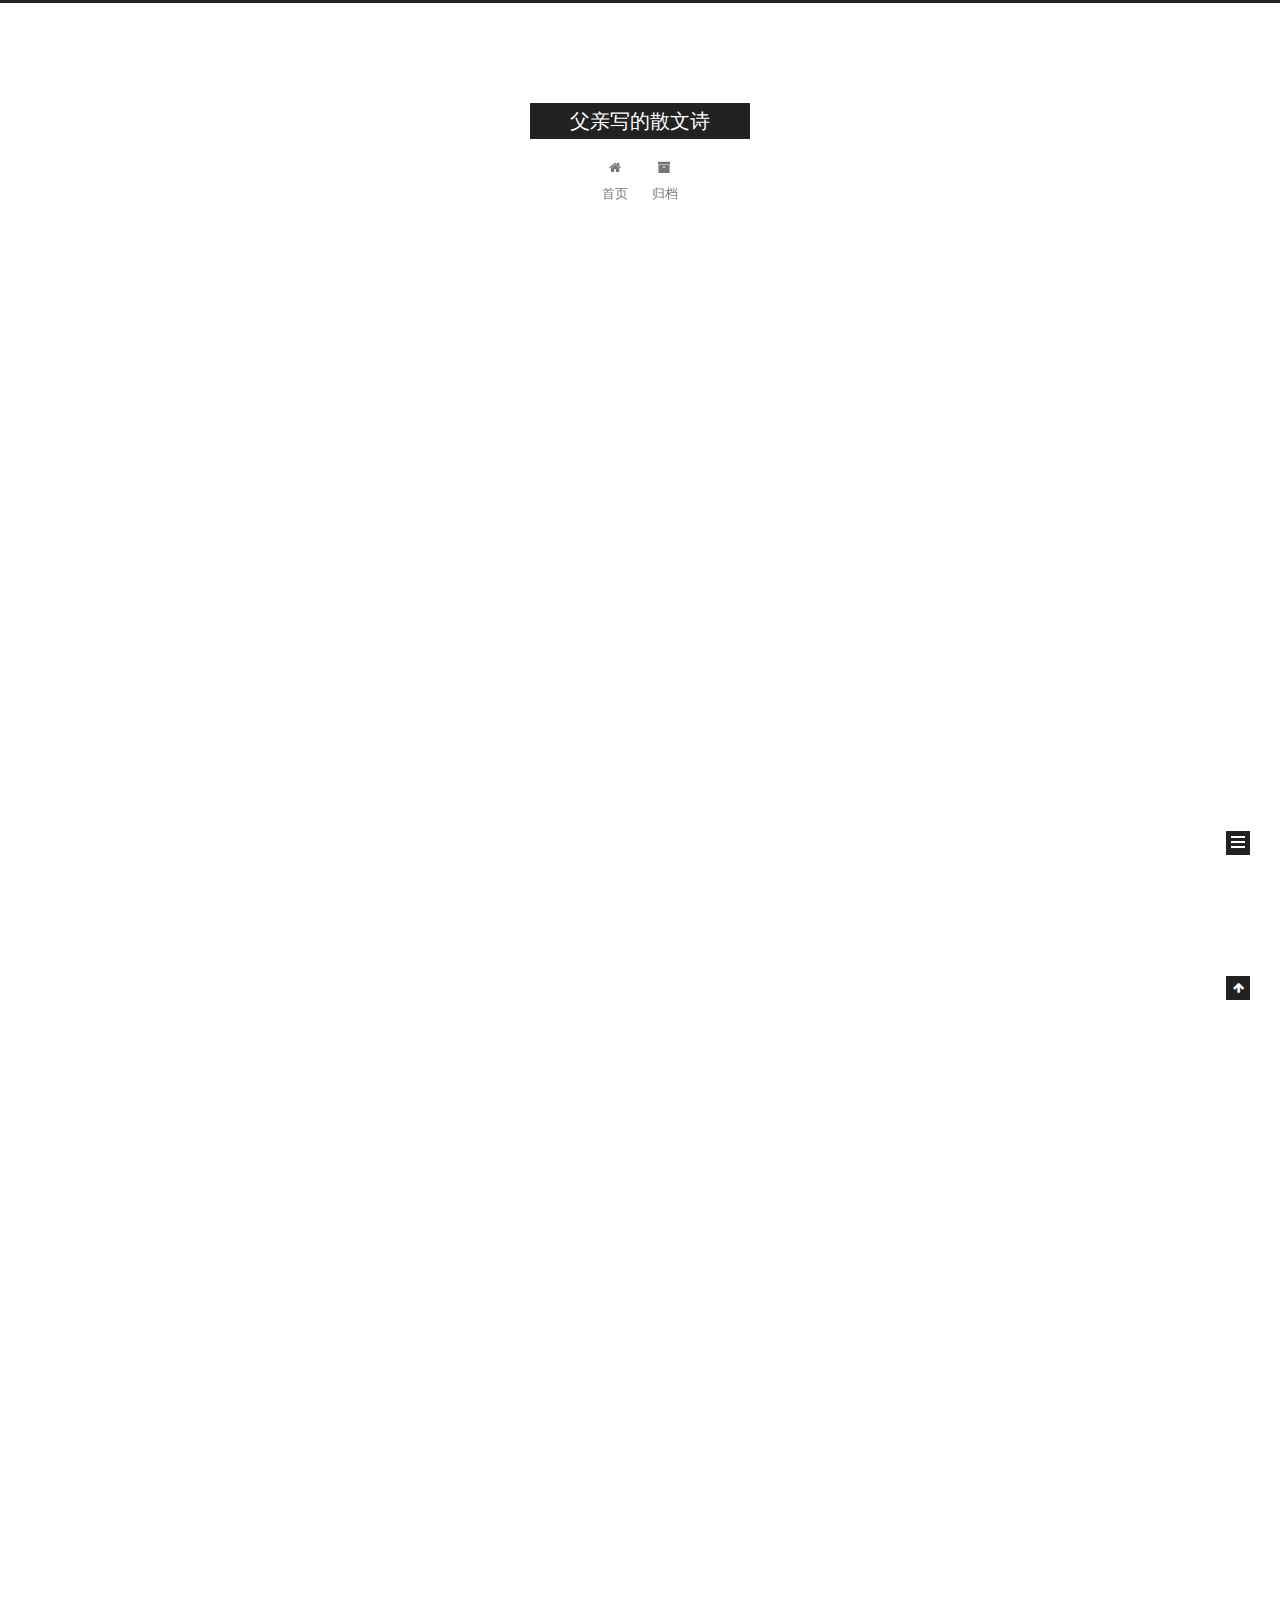
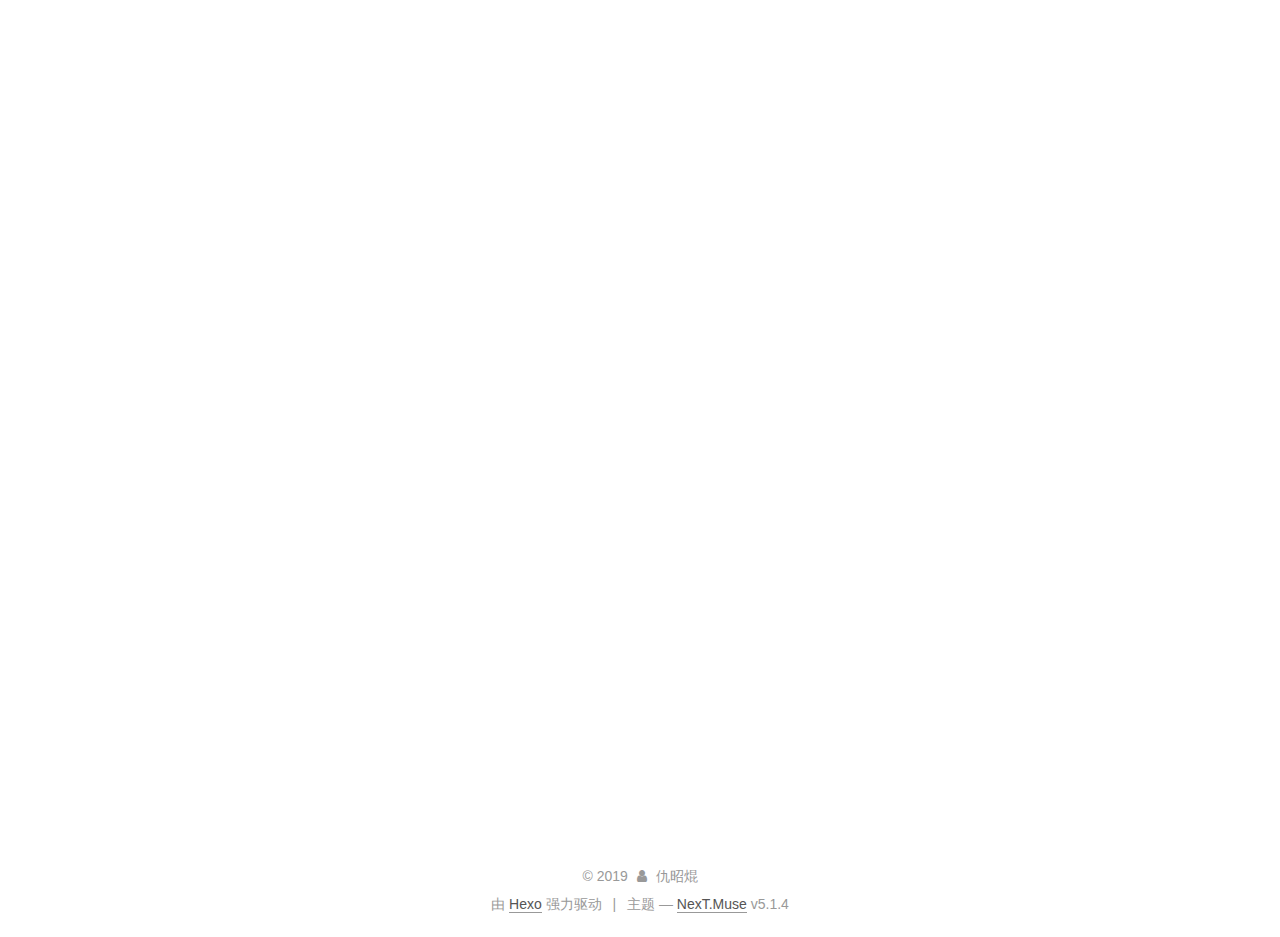
==== commit 5cd50957: "Site updated: 2019-07-16 16:50:05" ====
--- a/index.html
+++ b/index.html
@@ -229,6 +229,128 @@
   
   
   <div class="post-block">
+    <link itemprop="mainEntityOfPage" href="http://yoursite.com/2019/07/15/秒杀平台项目记录/">
+
+    <span hidden itemprop="author" itemscope itemtype="http://schema.org/Person">
+      <meta itemprop="name" content="仇昭焜">
+      <meta itemprop="description" content>
+      <meta itemprop="image" content="/images/avatar.gif">
+    </span>
+
+    <span hidden itemprop="publisher" itemscope itemtype="http://schema.org/Organization">
+      <meta itemprop="name" content="父亲写的散文诗">
+    </span>
+
+    
+      <header class="post-header">
+
+        
+        
+          <h1 class="post-title" itemprop="name headline">
+                
+                <a class="post-title-link" href="/2019/07/15/秒杀平台项目记录/" itemprop="url">秒杀平台项目记录</a></h1>
+        
+
+        <div class="post-meta">
+          <span class="post-time">
+            
+              <span class="post-meta-item-icon">
+                <i class="fa fa-calendar-o"></i>
+              </span>
+              
+                <span class="post-meta-item-text">发表于</span>
+              
+              <time title="创建于" itemprop="dateCreated datePublished" datetime="2019-07-15T18:01:39+08:00">
+                2019-07-15
+              </time>
+            
+
+            
+
+            
+          </span>
+
+          
+
+          
+            
+          
+
+          
+          
+
+          
+
+          
+
+          
+
+        </div>
+      </header>
+    
+
+    
+    
+    
+    <div class="post-body" itemprop="articleBody">
+
+      
+      
+
+      
+        
+          
+            <h2 id="Java日志"><a href="#Java日志" class="headerlink" title="Java日志"></a>Java日志</h2><p>slf4j，log4j，logback，common-logging </p>
+<p><strong>slf4j 是规范/接口</strong></p>
+<p><strong>日志实现</strong>：log4j，logback，common-logging </p>
+
+          
+        
+      
+    </div>
+    
+    
+    
+
+    
+
+    
+
+    
+
+    <footer class="post-footer">
+      
+
+      
+
+      
+
+      
+      
+        <div class="post-eof"></div>
+      
+    </footer>
+  </div>
+  
+  
+  
+  </article>
+
+
+    
+      
+
+  
+
+  
+  
+  
+
+  <article class="post post-type-normal" itemscope itemtype="http://schema.org/Article">
+  
+  
+  
+  <div class="post-block">
     <link itemprop="mainEntityOfPage" href="http://yoursite.com/2019/07/14/maven笔记/">
 
     <span hidden itemprop="author" itemscope itemtype="http://schema.org/Person">
@@ -311,14 +433,22 @@
 <h2 id="maven创建目录两种方式"><a href="#maven创建目录两种方式" class="headerlink" title="maven创建目录两种方式"></a>maven创建目录两种方式</h2><figure class="highlight bash"><table><tr><td class="gutter"><pre><span class="line">1</span><br><span class="line">2</span><br><span class="line">3</span><br><span class="line">4</span><br><span class="line">5</span><br></pre></td><td class="code"><pre><span class="line">mvn	archetype:generate	利用archetype交互式创建项目目录骨架</span><br><span class="line">	archetype:generate	-DgroupId=组织名+项目名</span><br><span class="line">						-DartifactId=项目名+模块名</span><br><span class="line">						-Dversion=版本号</span><br><span class="line">						-Dpackage=代码所在包名</span><br></pre></td></tr></table></figure>
 
 <h2 id="仓库"><a href="#仓库" class="headerlink" title="仓库"></a>仓库</h2><p>分为本地仓库和远程仓库</p>
-<p>镜像仓库（放置GFW屏蔽）<br>在maven安装目录下的conf/settings.xml中mirror，id、mirrorOf和name可以按需求填，url填国内镜像仓库地址<br>例如 <a href="http://maven.net.cn/content/groups/public" target="_blank" rel="noopener">http://maven.net.cn/content/groups/public</a> </p>
+<p>镜像仓库（放置GFW屏蔽）</p>
+<p>在maven安装目录下的conf/settings.xml中mirror，id、mirrorOf和name可以按需求填，url填国内镜像仓库地址</p>
+<p>例如 <a href="http://maven.net.cn/content/groups/public" target="_blank" rel="noopener">http://maven.net.cn/content/groups/public</a> </p>
 <p>修改本地仓库也在上述文件中，localRepository属性</p>
-<h2 id="maven生命周期"><a href="#maven生命周期" class="headerlink" title="maven生命周期"></a>maven生命周期</h2><h3 id="clean-清理项目"><a href="#clean-清理项目" class="headerlink" title="clean    清理项目"></a>clean    清理项目</h3><p>pre-clean    执行清理前的工作<br>clean        清理上一次构建生成的所有文件<br>post-clean    执行清理后的文件</p>
+<h2 id="maven生命周期"><a href="#maven生命周期" class="headerlink" title="maven生命周期"></a>maven生命周期</h2><h3 id="clean-清理项目"><a href="#clean-清理项目" class="headerlink" title="clean    清理项目"></a>clean    清理项目</h3><p>pre-clean    执行清理前的工作</p>
+<p>clean        清理上一次构建生成的所有文件</p>
+<p>post-clean    执行清理后的文件</p>
 <h3 id="default-构建项目（最核心）"><a href="#default-构建项目（最核心）" class="headerlink" title="default    构建项目（最核心）"></a>default    构建项目（最核心）</h3><p>常用：compile test package install</p>
-<h3 id="site-生成项目站点"><a href="#site-生成项目站点" class="headerlink" title="site    生成项目站点"></a>site    生成项目站点</h3><p>pre-site    在生成项目站点前要完成的工作<br>site        生成项目的站点文档<br>post-site    在生成项目站点后要完成的工作<br>site-deploy    发布生成的站点到服务器上</p>
-<h2 id="maven依赖冲突原则"><a href="#maven依赖冲突原则" class="headerlink" title="maven依赖冲突原则"></a>maven依赖冲突原则</h2><h3 id="短路优先"><a href="#短路优先" class="headerlink" title="短路优先"></a>短路优先</h3><p><code>A-&gt;B-&gt;C-&gt;X(jar)
-A-&gt;D-&gt;X(jar)</code><br><code>选择第二种</code></p>
-<h3 id="路径长度相同先声明优先"><a href="#路径长度相同先声明优先" class="headerlink" title="路径长度相同先声明优先"></a>路径长度相同先声明优先</h3>
+<h3 id="site-生成项目站点"><a href="#site-生成项目站点" class="headerlink" title="site    生成项目站点"></a>site    生成项目站点</h3><p>pre-site    在生成项目站点前要完成的工作</p>
+<p>site        生成项目的站点文档</p>
+<p>post-site    在生成项目站点后要完成的工作</p>
+<p>site-deploy    发布生成的站点到服务器上</p>
+<h2 id="maven依赖冲突原则"><a href="#maven依赖冲突原则" class="headerlink" title="maven依赖冲突原则"></a>maven依赖冲突原则</h2><h3 id="1-短路优先"><a href="#1-短路优先" class="headerlink" title="1.短路优先"></a>1.短路优先</h3><p><strong>A-&gt;B-&gt;C-&gt;X(jar)</strong></p>
+<p><strong>A-&gt;D-&gt;X(jar)</strong></p>
+<p><code>选择第二种</code></p>
+<h3 id="2-路径长度相同先声明优先"><a href="#2-路径长度相同先声明优先" class="headerlink" title="2.路径长度相同先声明优先"></a>2.路径长度相同先声明优先</h3>
           
         
       
@@ -522,7 +652,7 @@
               
                 <a href="/archives/">
               
-                  <span class="site-state-item-count">2</span>
+                  <span class="site-state-item-count">3</span>
                   <span class="site-state-item-name">日志</span>
                 </a>
               </div>
--- a/css/main.css
+++ b/css/main.css
@@ -1822,7 +1822,7 @@
   width: 4px;
   height: 4px;
   border-radius: 50%;
-  background: #ff1dff;
+  background: #594bf2;
 }
 .links-of-blogroll {
   font-size: 13px;
